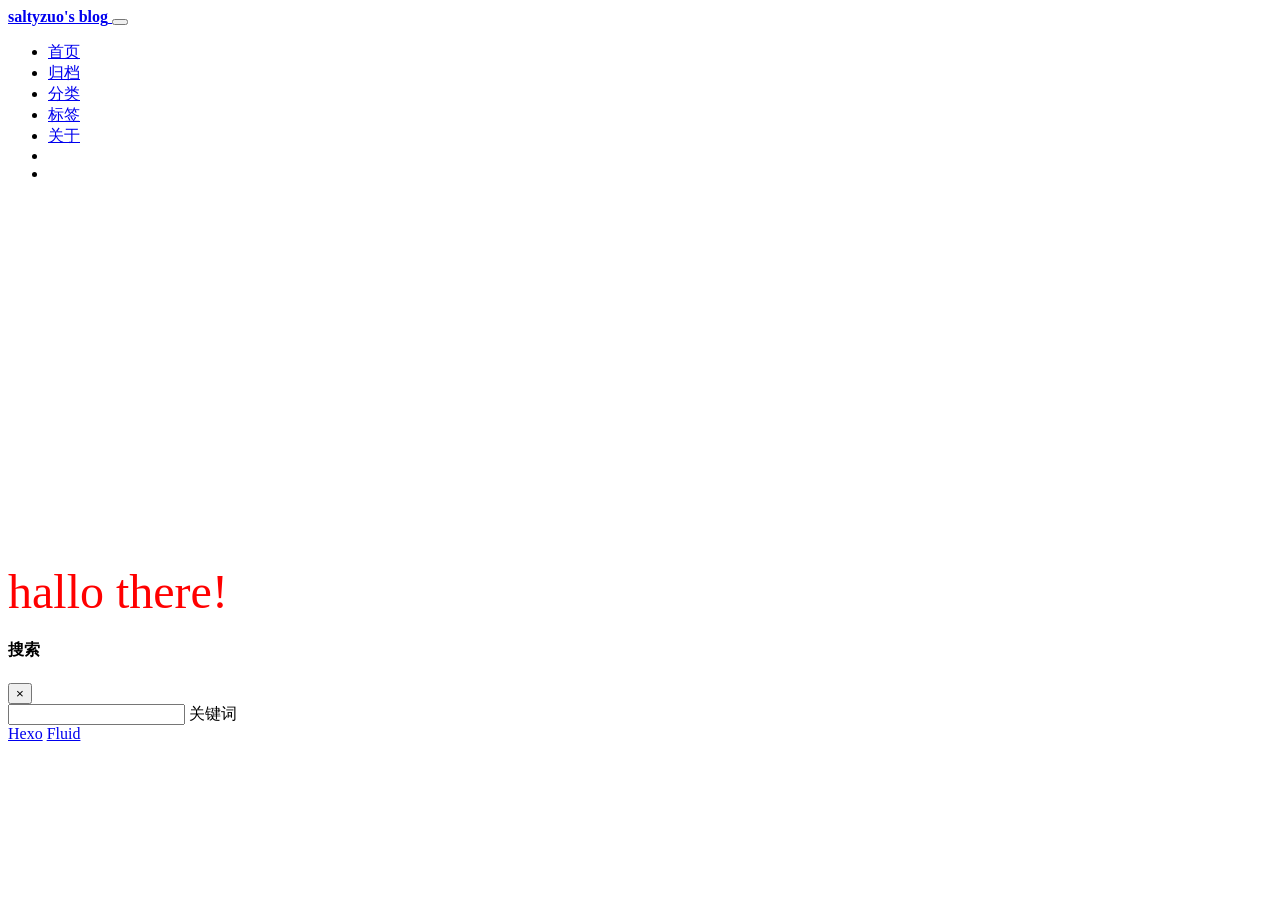
==== about/index.html @ 270a3a27 "Site updated: 2026-03-07 17:47:40" ====
<!DOCTYPE html>
<html lang="zh-CN" data-default-color-scheme=auto>



<head>
  <meta charset="UTF-8">

  <link rel="apple-touch-icon" sizes="76x76" href="/img/fluid.png">
  <link rel="icon" href="/img/fluid.png">
  

  <meta name="viewport" content="width=device-width, initial-scale=1.0, maximum-scale=5.0, shrink-to-fit=no">
  <meta http-equiv="x-ua-compatible" content="ie=edge">
  
  <meta name="theme-color" content="#2f4154">
  <meta name="author" content="saltyzuo">
  <meta name="keywords" content="">
  
    <meta name="description" content="hallo there!">
<meta property="og:type" content="website">
<meta property="og:title" content="hallo">
<meta property="og:url" content="http://example.com/about/index.html">
<meta property="og:site_name" content="saltyzuo">
<meta property="og:description" content="hallo there!">
<meta property="og:locale" content="zh_CN">
<meta property="article:published_time" content="2022-03-07T08:49:00.000Z">
<meta property="article:modified_time" content="2026-03-07T09:47:31.243Z">
<meta property="article:author" content="saltyzuo">
<meta name="twitter:card" content="summary_large_image">
  
  
  
  <title>hallo - saltyzuo</title>

  <link  rel="stylesheet" href="https://lib.baomitu.com/twitter-bootstrap/4.6.1/css/bootstrap.min.css" />





<!-- 主题依赖的图标库，不要自行修改 -->
<!-- Do not modify the link that theme dependent icons -->

<link rel="stylesheet" href="//at.alicdn.com/t/c/font_1749284_5i9bdhy70f8.css">



<link rel="stylesheet" href="//at.alicdn.com/t/c/font_1736178_k526ubmyhba.css">


<link  rel="stylesheet" href="/css/main.css" />


  <link id="highlight-css" rel="stylesheet" href="/css/highlight.css" />
  
    <link id="highlight-css-dark" rel="stylesheet" href="/css/highlight-dark.css" />
  




  <script id="fluid-configs">
    var Fluid = window.Fluid || {};
    Fluid.ctx = Object.assign({}, Fluid.ctx)
    var CONFIG = {"hostname":"example.com","root":"/","version":"1.9.8","typing":{"enable":true,"typeSpeed":70,"cursorChar":"_","loop":false,"scope":[]},"anchorjs":{"enable":true,"element":"h1,h2,h3,h4,h5,h6","placement":"left","visible":"hover","icon":""},"progressbar":{"enable":true,"height_px":3,"color":"#29d","options":{"showSpinner":false,"trickleSpeed":100}},"code_language":{"enable":true,"default":"TEXT"},"copy_btn":true,"image_caption":{"enable":true},"image_zoom":{"enable":true,"img_url_replace":["",""]},"toc":{"enable":true,"placement":"right","headingSelector":"h1,h2,h3,h4,h5,h6","collapseDepth":0},"lazyload":{"enable":true,"loading_img":"/img/loading.gif","onlypost":false,"offset_factor":2},"web_analytics":{"enable":false,"follow_dnt":true,"baidu":null,"google":{"measurement_id":null},"tencent":{"sid":null,"cid":null},"leancloud":{"app_id":null,"app_key":null,"server_url":null,"path":"window.location.pathname","ignore_local":false},"umami":{"src":null,"website_id":null,"domains":null,"start_time":"2024-01-01T00:00:00.000Z","token":null,"api_server":null}},"search_path":"/local-search.xml","include_content_in_search":true};

    if (CONFIG.web_analytics.follow_dnt) {
      var dntVal = navigator.doNotTrack || window.doNotTrack || navigator.msDoNotTrack;
      Fluid.ctx.dnt = dntVal && (dntVal.startsWith('1') || dntVal.startsWith('yes') || dntVal.startsWith('on'));
    }
  </script>
  <script  src="/js/utils.js" ></script>
  <script  src="/js/color-schema.js" ></script>
  


  
<meta name="generator" content="Hexo 8.1.1"></head>


<body>
  

  <header>
    

<div class="header-inner" style="height: 60vh;">
  <nav id="navbar" class="navbar fixed-top  navbar-expand-lg navbar-dark scrolling-navbar">
  <div class="container">
    <a class="navbar-brand" href="/">
      <strong>saltyzuo&#39;s blog</strong>
    </a>

    <button id="navbar-toggler-btn" class="navbar-toggler" type="button" data-toggle="collapse"
            data-target="#navbarSupportedContent"
            aria-controls="navbarSupportedContent" aria-expanded="false" aria-label="Toggle navigation">
      <div class="animated-icon"><span></span><span></span><span></span></div>
    </button>

    <!-- Collapsible content -->
    <div class="collapse navbar-collapse" id="navbarSupportedContent">
      <ul class="navbar-nav ml-auto text-center">
        
          
          
          
          
            <li class="nav-item">
              <a class="nav-link" href="/" target="_self">
                <i class="iconfont icon-home-fill"></i>
                <span>首页</span>
              </a>
            </li>
          
        
          
          
          
          
            <li class="nav-item">
              <a class="nav-link" href="/archives/" target="_self">
                <i class="iconfont icon-archive-fill"></i>
                <span>归档</span>
              </a>
            </li>
          
        
          
          
          
          
            <li class="nav-item">
              <a class="nav-link" href="/categories/" target="_self">
                <i class="iconfont icon-category-fill"></i>
                <span>分类</span>
              </a>
            </li>
          
        
          
          
          
          
            <li class="nav-item">
              <a class="nav-link" href="/tags/" target="_self">
                <i class="iconfont icon-tags-fill"></i>
                <span>标签</span>
              </a>
            </li>
          
        
          
          
          
          
            <li class="nav-item">
              <a class="nav-link" href="/about/" target="_self">
                <i class="iconfont icon-user-fill"></i>
                <span>关于</span>
              </a>
            </li>
          
        
        
          <li class="nav-item" id="search-btn">
            <a class="nav-link" target="_self" href="javascript:;" data-toggle="modal" data-target="#modalSearch" aria-label="Search">
              <i class="iconfont icon-search"></i>
            </a>
          </li>
          
        
        
          <li class="nav-item" id="color-toggle-btn">
            <a class="nav-link" target="_self" href="javascript:;" aria-label="Color Toggle">
              <i class="iconfont icon-dark" id="color-toggle-icon"></i>
            </a>
          </li>
        
      </ul>
    </div>
  </div>
</nav>

  

<div id="banner" class="banner" parallax=true
     style="background: url('/img/default.png') no-repeat center center; background-size: cover;">
  <div class="full-bg-img">
    <div class="mask flex-center" style="background-color: rgba(0, 0, 0, 0.3)">
      <div class="banner-text text-center fade-in-up">
        <div class="h2">
          
            <span id="subtitle" data-typed-text="hallo"></span>
          
        </div>

        
      </div>

      
    </div>
  </div>
</div>

</div>

  </header>

  <main>
    
      <div class="container nopadding-x-md">
        <div id="board"
          >
          
          <div class="container">
            <div class="row">
              <div class="col-12 col-md-10 m-auto">
                

<article class="page-content">
  <p><font color=red size = 8.2>hallo there!</font></p>


  

</article>



              </div>
            </div>
          </div>
        </div>
      </div>
    

    
      <a id="scroll-top-button" aria-label="TOP" href="#" role="button">
        <i class="iconfont icon-arrowup" aria-hidden="true"></i>
      </a>
    

    
      <div class="modal fade" id="modalSearch" tabindex="-1" role="dialog" aria-labelledby="ModalLabel"
     aria-hidden="true">
  <div class="modal-dialog modal-dialog-scrollable modal-lg" role="document">
    <div class="modal-content">
      <div class="modal-header text-center">
        <h4 class="modal-title w-100 font-weight-bold">搜索</h4>
        <button type="button" id="local-search-close" class="close" data-dismiss="modal" aria-label="Close">
          <span aria-hidden="true">&times;</span>
        </button>
      </div>
      <div class="modal-body mx-3">
        <div class="md-form mb-5">
          <input type="text" id="local-search-input" class="form-control validate">
          <label data-error="x" data-success="v" for="local-search-input">关键词</label>
        </div>
        <div class="list-group" id="local-search-result"></div>
      </div>
    </div>
  </div>
</div>

    

    
  </main>

  <footer>
    <div class="footer-inner">
  
    <div class="footer-content">
       <a href="https://hexo.io" target="_blank" rel="nofollow noopener"><span>Hexo</span></a> <i class="iconfont icon-love"></i> <a href="https://github.com/fluid-dev/hexo-theme-fluid" target="_blank" rel="nofollow noopener"><span>Fluid</span></a> 
    </div>
  
  
  
</div>

  </footer>

  <!-- Scripts -->
  
  <script  src="https://lib.baomitu.com/nprogress/0.2.0/nprogress.min.js" ></script>
  <link  rel="stylesheet" href="https://lib.baomitu.com/nprogress/0.2.0/nprogress.min.css" />

  <script>
    NProgress.configure({"showSpinner":false,"trickleSpeed":100})
    NProgress.start()
    window.addEventListener('load', function() {
      NProgress.done();
    })
  </script>


<script  src="https://lib.baomitu.com/jquery/3.6.4/jquery.min.js" ></script>
<script  src="https://lib.baomitu.com/twitter-bootstrap/4.6.1/js/bootstrap.min.js" ></script>
<script  src="/js/events.js" ></script>
<script  src="/js/plugins.js" ></script>


  <script  src="https://lib.baomitu.com/typed.js/2.0.12/typed.min.js" ></script>
  <script>
    (function (window, document) {
      var typing = Fluid.plugins.typing;
      var subtitle = document.getElementById('subtitle');
      if (!subtitle || !typing) {
        return;
      }
      var text = subtitle.getAttribute('data-typed-text');
      
        typing(text);
      
    })(window, document);
  </script>




  
    <script  src="/js/img-lazyload.js" ></script>
  




  <script  src="/js/local-search.js" ></script>





<!-- 主题的启动项，将它保持在最底部 -->
<!-- the boot of the theme, keep it at the bottom -->
<script  src="/js/boot.js" ></script>


  

  <noscript>
    <div class="noscript-warning">博客在允许 JavaScript 运行的环境下浏览效果更佳</div>
  </noscript>
</body>
</html>
---- css/highlight.css ----
pre code.hljs {
  display: block;
  overflow-x: auto;
  padding: 1em
}
code.hljs {
  padding: 3px 5px
}
/*!
  Theme: GitHub
  Description: Light theme as seen on github.com
  Author: github.com
  Maintainer: @Hirse
  Updated: 2021-05-15

  Outdated base version: https://github.com/primer/github-syntax-light
  Current colors taken from GitHub's CSS
*/
.hljs {
  color: #24292e;
  background: #ffffff
}
.hljs-doctag,
.hljs-keyword,
.hljs-meta .hljs-keyword,
.hljs-template-tag,
.hljs-template-variable,
.hljs-type,
.hljs-variable.language_ {
  /* prettylights-syntax-keyword */
  color: #d73a49
}
.hljs-title,
.hljs-title.class_,
.hljs-title.class_.inherited__,
.hljs-title.function_ {
  /* prettylights-syntax-entity */
  color: #6f42c1
}
.hljs-attr,
.hljs-attribute,
.hljs-literal,
.hljs-meta,
.hljs-number,
.hljs-operator,
.hljs-variable,
.hljs-selector-attr,
.hljs-selector-class,
.hljs-selector-id {
  /* prettylights-syntax-constant */
  color: #005cc5
}
.hljs-regexp,
.hljs-string,
.hljs-meta .hljs-string {
  /* prettylights-syntax-string */
  color: #032f62
}
.hljs-built_in,
.hljs-symbol {
  /* prettylights-syntax-variable */
  color: #e36209
}
.hljs-comment,
.hljs-code,
.hljs-formula {
  /* prettylights-syntax-comment */
  color: #6a737d
}
.hljs-name,
.hljs-quote,
.hljs-selector-tag,
.hljs-selector-pseudo {
  /* prettylights-syntax-entity-tag */
  color: #22863a
}
.hljs-subst {
  /* prettylights-syntax-storage-modifier-import */
  color: #24292e
}
.hljs-section {
  /* prettylights-syntax-markup-heading */
  color: #005cc5;
  font-weight: bold
}
.hljs-bullet {
  /* prettylights-syntax-markup-list */
  color: #735c0f
}
.hljs-emphasis {
  /* prettylights-syntax-markup-italic */
  color: #24292e;
  font-style: italic
}
.hljs-strong {
  /* prettylights-syntax-markup-bold */
  color: #24292e;
  font-weight: bold
}
.hljs-addition {
  /* prettylights-syntax-markup-inserted */
  color: #22863a;
  background-color: #f0fff4
}
.hljs-deletion {
  /* prettylights-syntax-markup-deleted */
  color: #b31d28;
  background-color: #ffeef0
}
.hljs-char.escape_,
.hljs-link,
.hljs-params,
.hljs-property,
.hljs-punctuation,
.hljs-tag {
  /* purposely ignored */
  
}
---- css/highlight-dark.css ----
pre code.hljs {
  display: block;
  overflow-x: auto;
  padding: 1em
}
code.hljs {
  padding: 3px 5px
}
/*

Dark style from softwaremaniacs.org (c) Ivan Sagalaev <Maniac@SoftwareManiacs.Org>

*/
.hljs {
  color: #ddd;
  background: #303030
}
.hljs-keyword,
.hljs-selector-tag,
.hljs-literal,
.hljs-section,
.hljs-link {
  color: white
}
.hljs-subst {
  /* default */
  
}
.hljs-string,
.hljs-title,
.hljs-name,
.hljs-type,
.hljs-attribute,
.hljs-symbol,
.hljs-bullet,
.hljs-built_in,
.hljs-addition,
.hljs-variable,
.hljs-template-tag,
.hljs-template-variable {
  color: #d88
}
.hljs-comment,
.hljs-quote,
.hljs-deletion,
.hljs-meta {
  color: #979797
}
.hljs-keyword,
.hljs-selector-tag,
.hljs-literal,
.hljs-title,
.hljs-section,
.hljs-doctag,
.hljs-type,
.hljs-name,
.hljs-strong {
  font-weight: bold
}
.hljs-emphasis {
  font-style: italic
}
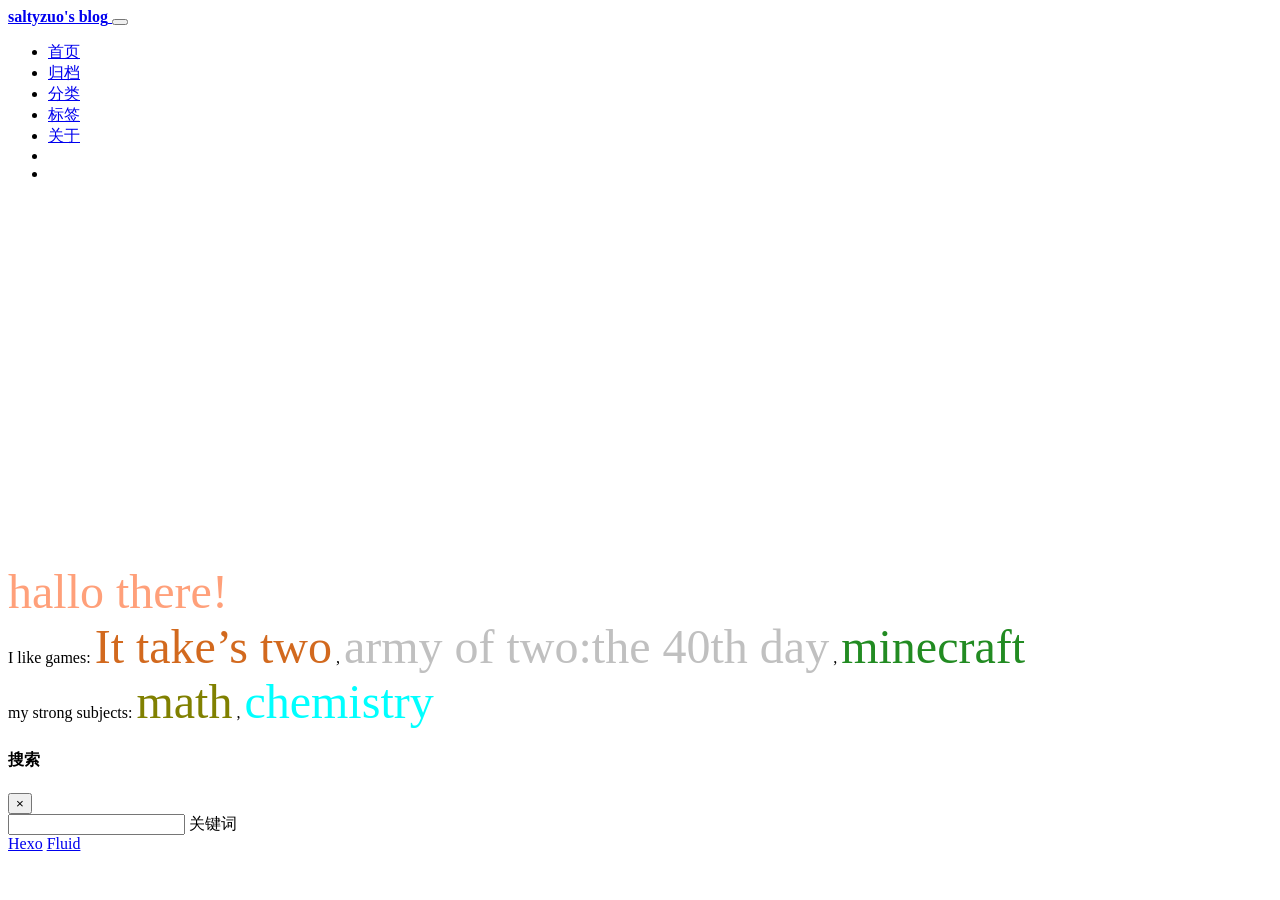
==== commit a1c5ea37: "Site updated: 2026-03-10 21:24:44" ====
--- a/about/index.html
+++ b/about/index.html
@@ -19,15 +19,15 @@
   <meta name="author" content="saltyzuo">
   <meta name="keywords" content="">
   
-    <meta name="description" content="hallo there!">
+    <meta name="description" content="hallo there!I like games: It take’s two  , army of two:the 40th day , minecraftmy strong subjects: math ,  chemistry">
 <meta property="og:type" content="website">
 <meta property="og:title" content="hallo">
 <meta property="og:url" content="http://example.com/about/index.html">
 <meta property="og:site_name" content="saltyzuo">
-<meta property="og:description" content="hallo there!">
+<meta property="og:description" content="hallo there!I like games: It take’s two  , army of two:the 40th day , minecraftmy strong subjects: math ,  chemistry">
 <meta property="og:locale" content="zh_CN">
 <meta property="article:published_time" content="2022-03-07T08:49:00.000Z">
-<meta property="article:modified_time" content="2026-03-07T09:47:31.243Z">
+<meta property="article:modified_time" content="2026-03-10T13:24:23.455Z">
 <meta property="article:author" content="saltyzuo">
 <meta name="twitter:card" content="summary_large_image">
   
@@ -221,7 +221,7 @@
                 
 
 <article class="page-content">
-  <p><font color=red size = 8.2>hallo there!</font></p>
+  <p><font color=#FFA07A size = 8.2>hallo there!</font><br>I like games: <font color=#D2691E size = 8.2>It take’s two</font>  , <font color=#C0C0C0 size = 8.2>army of two:the 40th day</font> , <font color=#228B22 size = 8.2>minecraft</font><br>my strong subjects: <font color=#808000 size = 8.2>math</font> ,  <font color=#00FFFF size = 8.2>chemistry</font></p>
 
 
   
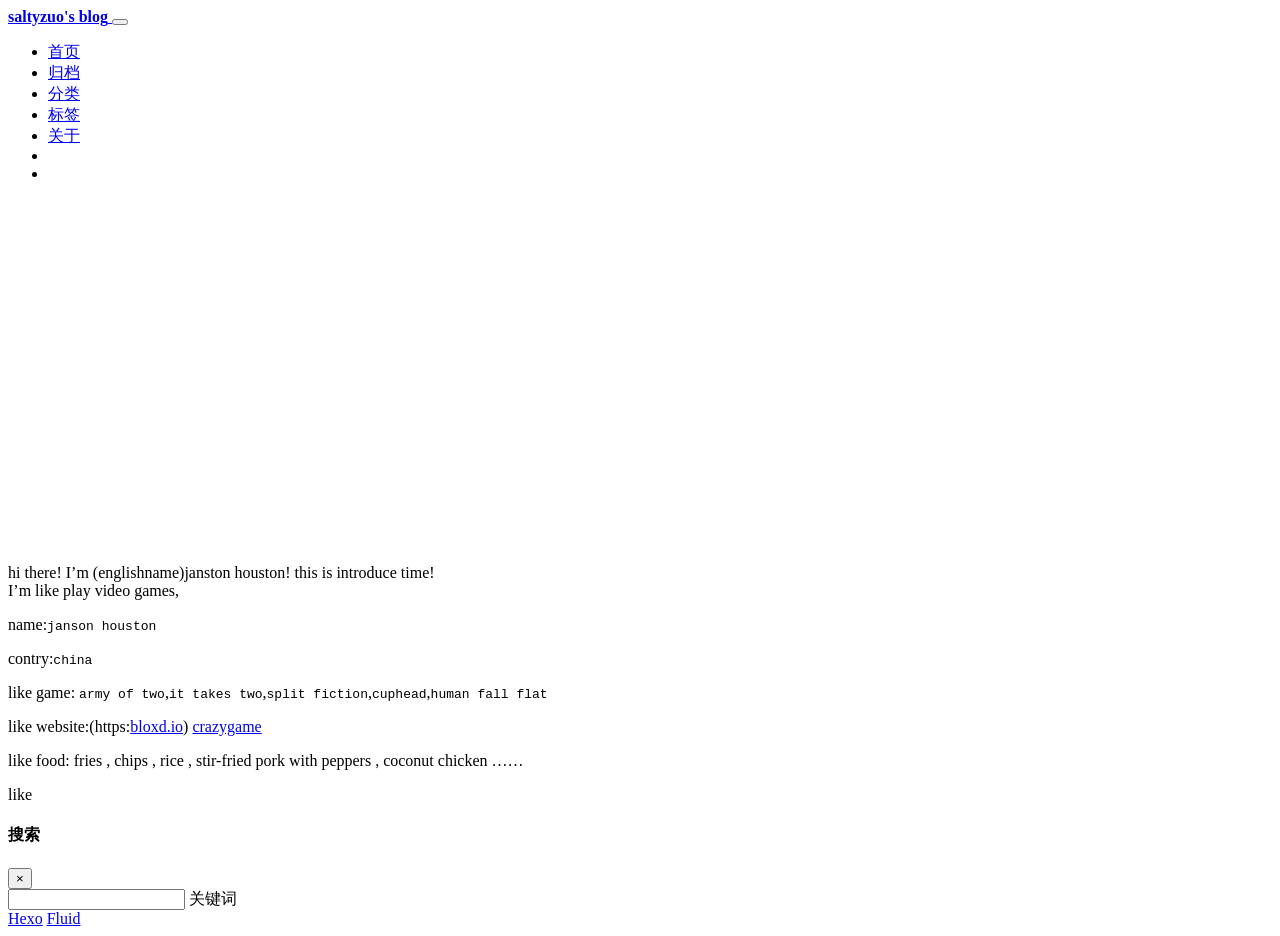
==== commit 2ab26fca: "Site updated: 2026-03-25 12:48:04" ====
--- a/about/index.html
+++ b/about/index.html
@@ -19,21 +19,21 @@
   <meta name="author" content="saltyzuo">
   <meta name="keywords" content="">
   
-    <meta name="description" content="hallo there!I like games: It take’s two  , army of two:the 40th day , minecraftmy strong subjects: math ,  chemistry">
+    <meta name="description" content="hi there!  I’m (englishname)janston houston! this is introduce time!I’m like play video games, name:janson houston   contry:china like game: army of two,it takes two,split fiction,cuphead,human fall f">
 <meta property="og:type" content="website">
-<meta property="og:title" content="hallo">
+<meta property="og:title" content="About me">
 <meta property="og:url" content="http://example.com/about/index.html">
 <meta property="og:site_name" content="saltyzuo">
-<meta property="og:description" content="hallo there!I like games: It take’s two  , army of two:the 40th day , minecraftmy strong subjects: math ,  chemistry">
+<meta property="og:description" content="hi there!  I’m (englishname)janston houston! this is introduce time!I’m like play video games, name:janson houston   contry:china like game: army of two,it takes two,split fiction,cuphead,human fall f">
 <meta property="og:locale" content="zh_CN">
-<meta property="article:published_time" content="2022-03-07T08:49:00.000Z">
-<meta property="article:modified_time" content="2026-03-10T13:24:23.455Z">
+<meta property="article:published_time" content="2021-03-07T08:49:00.000Z">
+<meta property="article:modified_time" content="2026-03-25T04:46:28.323Z">
 <meta property="article:author" content="saltyzuo">
 <meta name="twitter:card" content="summary_large_image">
   
   
   
-  <title>hallo - saltyzuo</title>
+  <title>About me - saltyzuo</title>
 
   <link  rel="stylesheet" href="https://lib.baomitu.com/twitter-bootstrap/4.6.1/css/bootstrap.min.css" />
 
@@ -193,7 +193,7 @@
       <div class="banner-text text-center fade-in-up">
         <div class="h2">
           
-            <span id="subtitle" data-typed-text="hallo"></span>
+            <span id="subtitle" data-typed-text="About me"></span>
           
         </div>
 
@@ -221,7 +221,13 @@
                 
 
 <article class="page-content">
-  <p><font color=#FFA07A size = 8.2>hallo there!</font><br>I like games: <font color=#D2691E size = 8.2>It take’s two</font>  , <font color=#C0C0C0 size = 8.2>army of two:the 40th day</font> , <font color=#228B22 size = 8.2>minecraft</font><br>my strong subjects: <font color=#808000 size = 8.2>math</font> ,  <font color=#00FFFF size = 8.2>chemistry</font></p>
+  <p>hi there!  I’m (englishname)janston houston! this is introduce time!<br>I’m like play video games,</p>
+<p>name:<code>janson houston</code>  </p>
+<p>contry:<code>china</code></p>
+<p>like game: <code>army of two</code>,<code>it takes two</code>,<code>split fiction</code>,<code>cuphead</code>,<code>human fall flat</code></p>
+<p>like website:(https:<a target="_blank" rel="noopener" href="https://bloxd.io/">bloxd.io</a>) <a target="_blank" rel="noopener" href="https://crazygame.com/">crazygame</a></p>
+<p>like food: fries , chips , rice , stir-fried pork with peppers , coconut chicken …… </p>
+<p>like </p>
 
 
   
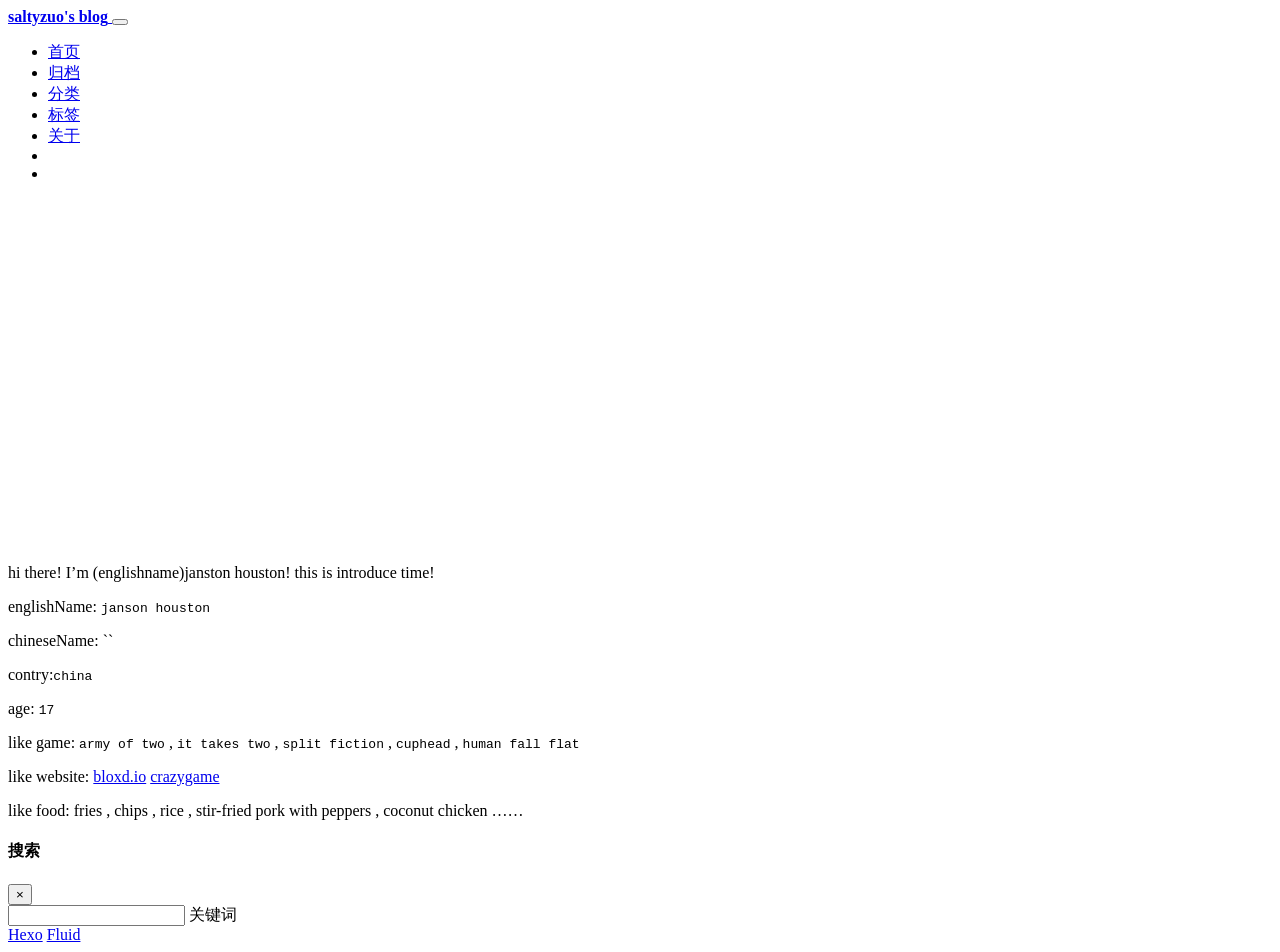
==== commit dfb843a6: "Site updated: 2026-03-25 19:33:37" ====
--- a/about/index.html
+++ b/about/index.html
@@ -19,15 +19,15 @@
   <meta name="author" content="saltyzuo">
   <meta name="keywords" content="">
   
-    <meta name="description" content="hi there!  I’m (englishname)janston houston! this is introduce time!I’m like play video games, name:janson houston   contry:china like game: army of two,it takes two,split fiction,cuphead,human fall f">
+    <meta name="description" content="hi there!  I’m (englishname)janston houston! this is introduce time! englishName: janson houston   chineseName: &#96;&#96; contry:china age: 17   like game: army of two , it takes two , split fiction">
 <meta property="og:type" content="website">
 <meta property="og:title" content="About me">
 <meta property="og:url" content="http://example.com/about/index.html">
 <meta property="og:site_name" content="saltyzuo">
-<meta property="og:description" content="hi there!  I’m (englishname)janston houston! this is introduce time!I’m like play video games, name:janson houston   contry:china like game: army of two,it takes two,split fiction,cuphead,human fall f">
+<meta property="og:description" content="hi there!  I’m (englishname)janston houston! this is introduce time! englishName: janson houston   chineseName: &#96;&#96; contry:china age: 17   like game: army of two , it takes two , split fiction">
 <meta property="og:locale" content="zh_CN">
 <meta property="article:published_time" content="2021-03-07T08:49:00.000Z">
-<meta property="article:modified_time" content="2026-03-25T04:46:28.323Z">
+<meta property="article:modified_time" content="2026-03-25T11:33:14.805Z">
 <meta property="article:author" content="saltyzuo">
 <meta name="twitter:card" content="summary_large_image">
   
@@ -221,13 +221,14 @@
                 
 
 <article class="page-content">
-  <p>hi there!  I’m (englishname)janston houston! this is introduce time!<br>I’m like play video games,</p>
-<p>name:<code>janson houston</code>  </p>
+  <p>hi there!  I’m (englishname)janston houston! this is introduce time!</p>
+<p>englishName: <code>janson houston</code>  </p>
+<p>chineseName: &#96;&#96;</p>
 <p>contry:<code>china</code></p>
-<p>like game: <code>army of two</code>,<code>it takes two</code>,<code>split fiction</code>,<code>cuphead</code>,<code>human fall flat</code></p>
-<p>like website:(https:<a target="_blank" rel="noopener" href="https://bloxd.io/">bloxd.io</a>) <a target="_blank" rel="noopener" href="https://crazygame.com/">crazygame</a></p>
+<p>age: <code>17</code>  </p>
+<p>like game: <code>army of two</code> , <code>it takes two</code> , <code>split fiction</code> , <code>cuphead</code> , <code>human fall flat</code></p>
+<p>like website: <a target="_blank" rel="noopener" href="https://bloxd.io/">bloxd.io</a>   <a target="_blank" rel="noopener" href="https://crazygame.com/">crazygame</a></p>
 <p>like food: fries , chips , rice , stir-fried pork with peppers , coconut chicken …… </p>
-<p>like </p>
 
 
   
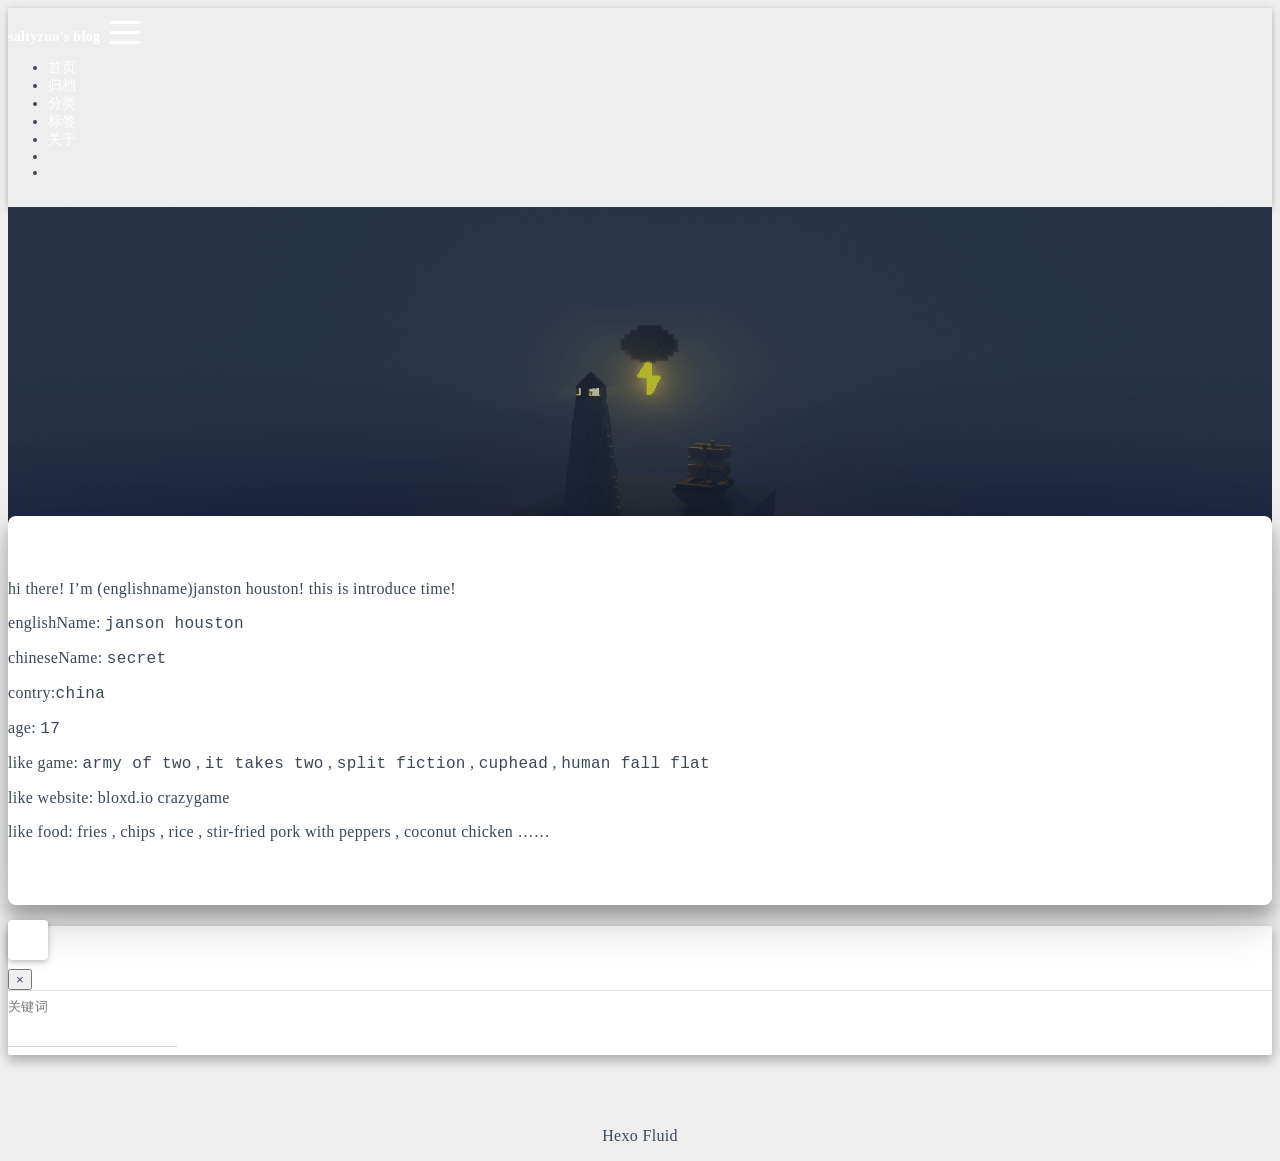
==== commit 3cb23b10: "Site updated: 2026-04-08 19:10:09" ====
--- a/about/index.html
+++ b/about/index.html
@@ -19,15 +19,15 @@
   <meta name="author" content="saltyzuo">
   <meta name="keywords" content="">
   
-    <meta name="description" content="hi there!  I’m (englishname)janston houston! this is introduce time! englishName: janson houston   chineseName: &#96;&#96; contry:china age: 17   like game: army of two , it takes two , split fiction">
+    <meta name="description" content="hi there!  I’m (englishname)janston houston! this is introduce time! englishName: janson houston   chineseName: secret contry:china age: 17   like game: army of two , it takes two , split fiction , cu">
 <meta property="og:type" content="website">
 <meta property="og:title" content="About me">
 <meta property="og:url" content="http://example.com/about/index.html">
 <meta property="og:site_name" content="saltyzuo">
-<meta property="og:description" content="hi there!  I’m (englishname)janston houston! this is introduce time! englishName: janson houston   chineseName: &#96;&#96; contry:china age: 17   like game: army of two , it takes two , split fiction">
+<meta property="og:description" content="hi there!  I’m (englishname)janston houston! this is introduce time! englishName: janson houston   chineseName: secret contry:china age: 17   like game: army of two , it takes two , split fiction , cu">
 <meta property="og:locale" content="zh_CN">
 <meta property="article:published_time" content="2021-03-07T08:49:00.000Z">
-<meta property="article:modified_time" content="2026-03-25T11:33:14.805Z">
+<meta property="article:modified_time" content="2026-04-08T11:09:43.222Z">
 <meta property="article:author" content="saltyzuo">
 <meta name="twitter:card" content="summary_large_image">
   
@@ -65,7 +65,7 @@
   <script id="fluid-configs">
     var Fluid = window.Fluid || {};
     Fluid.ctx = Object.assign({}, Fluid.ctx)
-    var CONFIG = {"hostname":"example.com","root":"/","version":"1.9.8","typing":{"enable":true,"typeSpeed":70,"cursorChar":"_","loop":false,"scope":[]},"anchorjs":{"enable":true,"element":"h1,h2,h3,h4,h5,h6","placement":"left","visible":"hover","icon":""},"progressbar":{"enable":true,"height_px":3,"color":"#29d","options":{"showSpinner":false,"trickleSpeed":100}},"code_language":{"enable":true,"default":"TEXT"},"copy_btn":true,"image_caption":{"enable":true},"image_zoom":{"enable":true,"img_url_replace":["",""]},"toc":{"enable":true,"placement":"right","headingSelector":"h1,h2,h3,h4,h5,h6","collapseDepth":0},"lazyload":{"enable":true,"loading_img":"/img/loading.gif","onlypost":false,"offset_factor":2},"web_analytics":{"enable":false,"follow_dnt":true,"baidu":null,"google":{"measurement_id":null},"tencent":{"sid":null,"cid":null},"leancloud":{"app_id":null,"app_key":null,"server_url":null,"path":"window.location.pathname","ignore_local":false},"umami":{"src":null,"website_id":null,"domains":null,"start_time":"2024-01-01T00:00:00.000Z","token":null,"api_server":null}},"search_path":"/local-search.xml","include_content_in_search":true};
+    var CONFIG = {"hostname":"example.com","root":"/","version":"1.9.8","typing":{"enable":true,"typeSpeed":60,"cursorChar":"...","loop":false,"scope":[]},"anchorjs":{"enable":true,"element":"h1,h2,h3,h4,h5,h6","placement":"left","visible":"hover","icon":""},"progressbar":{"enable":true,"height_px":3,"color":"#29d","options":{"showSpinner":false,"trickleSpeed":100}},"code_language":{"enable":true,"default":"TEXT"},"copy_btn":true,"image_caption":{"enable":true},"image_zoom":{"enable":true,"img_url_replace":["",""]},"toc":{"enable":true,"placement":"right","headingSelector":"h1,h2,h3,h4,h5,h6","collapseDepth":0},"lazyload":{"enable":true,"loading_img":"/img/loading.gif","onlypost":false,"offset_factor":2},"web_analytics":{"enable":false,"follow_dnt":true,"baidu":null,"google":{"measurement_id":null},"tencent":{"sid":null,"cid":null},"leancloud":{"app_id":null,"app_key":null,"server_url":null,"path":"window.location.pathname","ignore_local":false},"umami":{"src":null,"website_id":null,"domains":null,"start_time":"2024-01-01T00:00:00.000Z","token":null,"api_server":null}},"search_path":"/local-search.xml","include_content_in_search":true};
 
     if (CONFIG.web_analytics.follow_dnt) {
       var dntVal = navigator.doNotTrack || window.doNotTrack || navigator.msDoNotTrack;
@@ -223,7 +223,7 @@
 <article class="page-content">
   <p>hi there!  I’m (englishname)janston houston! this is introduce time!</p>
 <p>englishName: <code>janson houston</code>  </p>
-<p>chineseName: &#96;&#96;</p>
+<p>chineseName: <code>secret</code></p>
 <p>contry:<code>china</code></p>
 <p>age: <code>17</code>  </p>
 <p>like game: <code>army of two</code> , <code>it takes two</code> , <code>split fiction</code> , <code>cuphead</code> , <code>human fall flat</code></p>
--- a/css/main.css
+++ b/css/main.css
@@ -0,0 +1,2241 @@
+.anchorjs-link {
+  text-decoration: none !important;
+  transition: opacity 0.2s ease-in-out;
+}
+.markdown-body h1:hover > .anchorjs-link,
+h2:hover > .anchorjs-link,
+h3:hover > .anchorjs-link,
+h4:hover > .anchorjs-link,
+h5:hover > .anchorjs-link,
+h6:hover > .anchorjs-link {
+  opacity: 1;
+}
+.banner {
+  height: 100%;
+  position: relative;
+  overflow: hidden;
+  cursor: default;
+}
+.banner .mask {
+  position: absolute;
+  width: 100%;
+  height: 100%;
+  background-color: rgba(0,0,0,0.3);
+}
+.banner[parallax="true"] {
+  will-change: transform;
+  -webkit-transform-style: preserve-3d;
+  -webkit-backface-visibility: hidden;
+  transition: transform 0.05s ease-out;
+}
+@media (max-width: 100vh) {
+  .header-inner {
+    max-height: 100vw;
+  }
+  #board {
+    margin-top: -1rem !important;
+  }
+}
+@media (max-width: 79.99vh) {
+  .scroll-down-bar {
+    display: none;
+  }
+}
+#board {
+  position: relative;
+  margin-top: -2rem;
+  padding: 3rem 0;
+  background-color: var(--board-bg-color);
+  transition: background-color 0.2s ease-in-out;
+  border-radius: 0.5rem;
+  z-index: 3;
+  -webkit-box-shadow: 0 12px 15px 0 rgba(0,0,0,0.24), 0 17px 50px 0 rgba(0,0,0,0.19);
+  box-shadow: 0 12px 15px 0 rgba(0,0,0,0.24), 0 17px 50px 0 rgba(0,0,0,0.19);
+}
+.code-widget {
+  display: inline-block;
+  background-color: transparent;
+  font-size: 0.75rem;
+  line-height: 1;
+  font-weight: bold;
+  padding: 0.3rem 0.1rem 0.1rem 0.1rem;
+  position: absolute;
+  right: 0.45rem;
+  top: 0.15rem;
+  z-index: 1;
+}
+.code-widget-light {
+  color: #999;
+}
+.code-widget-dark {
+  color: #bababa;
+}
+.copy-btn {
+  cursor: pointer;
+  user-select: none;
+  -webkit-appearance: none;
+  outline: none;
+}
+.copy-btn > i {
+  font-size: 0.75rem !important;
+  font-weight: 400;
+  margin-right: 0.15rem;
+  opacity: 0;
+  transition: opacity 0.2s ease-in-out;
+}
+.markdown-body pre:hover > .copy-btn > i {
+  opacity: 0.9;
+}
+.markdown-body pre:hover > .copy-btn,
+.markdown-body pre:not(:hover) > .copy-btn {
+  outline: none;
+}
+.license-box {
+  background-color: rgba(27,31,35,0.05);
+  transition: background-color 0.2s ease-in-out;
+  border-radius: 4px;
+  font-size: 0.9rem;
+  overflow: hidden;
+  padding: 1.25rem;
+  position: relative;
+  z-index: 1;
+}
+.license-box .license-icon {
+  position: absolute;
+  top: 50%;
+  left: 100%;
+}
+.license-box .license-icon::after {
+  content: "\e8e4";
+  font-size: 12.5rem;
+  line-height: 1;
+  opacity: 0.1;
+  position: relative;
+  left: -0.85em;
+  bottom: 0.5em;
+  z-index: -1;
+}
+.license-box .license-title {
+  margin-bottom: 1rem;
+}
+.license-box .license-title div:nth-child(1) {
+  line-height: 1.2;
+  margin-bottom: 0.25rem;
+}
+.license-box .license-title div:nth-child(2) {
+  color: var(--sec-text-color);
+  font-size: 0.8rem;
+}
+.license-box .license-meta {
+  align-items: center;
+  display: flex;
+  flex-wrap: wrap;
+  justify-content: flex-start;
+}
+.license-box .license-meta .license-meta-item {
+  align-items: center;
+  justify-content: center;
+  margin-right: 1.5rem;
+}
+.license-box .license-meta .license-meta-item div:nth-child(1) {
+  color: var(--sec-text-color);
+  font-size: 0.8rem;
+  font-weight: normal;
+}
+.license-box .license-meta .license-meta-item i.iconfont {
+  font-size: 1rem;
+}
+@media (max-width: 575px) and (min-width: 425px) {
+  .license-box .license-meta .license-meta-item {
+    display: flex;
+    justify-content: flex-start;
+    flex-wrap: wrap;
+    font-size: 0.8rem;
+    flex: 0 0 50%;
+    max-width: 50%;
+    margin-right: 0;
+  }
+  .license-box .license-meta .license-meta-item div:nth-child(1) {
+    margin-right: 0.5rem;
+  }
+  .license-box .license-meta .license-meta-date {
+    order: -1;
+  }
+}
+@media (max-width: 424px) {
+  .license-box::after {
+    top: -65px;
+  }
+  .license-box .license-meta {
+    flex-direction: column;
+    align-items: flex-start;
+  }
+  .license-box .license-meta .license-meta-item {
+    display: flex;
+    flex-wrap: wrap;
+    font-size: 0.8rem;
+  }
+  .license-box .license-meta .license-meta-item div:nth-child(1) {
+    margin-right: 0.5rem;
+  }
+}
+.footer-inner {
+  padding: 3rem 0 1rem 0;
+  text-align: center;
+}
+.footer-inner > div:not(:first-child) {
+  margin: 0.25rem 0;
+  font-size: 0.85rem;
+}
+.footer-inner .statistics {
+  display: flex;
+  flex-direction: row;
+  justify-content: center;
+}
+.footer-inner .statistics > span {
+  flex: 1;
+  margin: 0 0.25rem;
+}
+.footer-inner .statistics > *:nth-last-child(2):first-child {
+  text-align: right;
+}
+.footer-inner .statistics > *:nth-last-child(2):first-child ~ * {
+  text-align: left;
+}
+.footer-inner .beian {
+  display: flex;
+  flex-direction: row;
+  justify-content: center;
+}
+.footer-inner .beian > * {
+  margin: 0 0.25rem;
+}
+.footer-inner .beian-police {
+  position: relative;
+  overflow: hidden;
+  display: inline-flex;
+  align-items: center;
+  justify-content: left;
+}
+.footer-inner .beian-police img {
+  margin-right: 3px;
+  width: 1rem;
+  height: 1rem;
+  margin-bottom: 0.1rem;
+}
+@media (max-width: 424px) {
+  .footer-inner .statistics {
+    flex-direction: column;
+  }
+  .footer-inner .statistics > *:nth-last-child(2):first-child {
+    text-align: center;
+  }
+  .footer-inner .statistics > *:nth-last-child(2):first-child ~ * {
+    text-align: center;
+  }
+  .footer-inner .beian {
+    flex-direction: column;
+  }
+  .footer-inner .beian .beian-police {
+    justify-content: center;
+  }
+  .footer-inner .beian > *:nth-last-child(2):first-child {
+    text-align: center;
+  }
+  .footer-inner .beian > *:nth-last-child(2):first-child ~ * {
+    text-align: center;
+  }
+}
+sup > a::before,
+.footnote-text::before {
+  display: block;
+  content: "";
+  margin-top: -5rem;
+  height: 5rem;
+  width: 1px;
+  visibility: hidden;
+}
+sup > a::before,
+.footnote-text::before {
+  display: inline-block;
+}
+.footnote-item::before {
+  display: block;
+  content: "";
+  margin-top: -5rem;
+  height: 5rem;
+  width: 1px;
+  visibility: hidden;
+}
+.footnote-list ol {
+  list-style-type: none;
+  counter-reset: sectioncounter;
+  padding-left: 0.5rem;
+  font-size: 0.95rem;
+}
+.footnote-list ol li:before {
+  font-family: "Helvetica Neue", monospace, "Monaco";
+  content: "[" counter(sectioncounter) "]";
+  counter-increment: sectioncounter;
+}
+.footnote-list ol li+li {
+  margin-top: 0.5rem;
+}
+.footnote-text {
+  padding-left: 0.5em;
+}
+.navbar {
+  background-color: transparent;
+  font-size: 0.875rem;
+  box-shadow: 0 2px 5px 0 rgba(0,0,0,0.16), 0 2px 10px 0 rgba(0,0,0,0.12);
+  -webkit-box-shadow: 0 2px 5px 0 rgba(0,0,0,0.16), 0 2px 10px 0 rgba(0,0,0,0.12);
+}
+.navbar .navbar-brand {
+  color: var(--navbar-text-color);
+}
+.navbar .navbar-toggler .animated-icon span {
+  background-color: var(--navbar-text-color);
+}
+.navbar .nav-item .nav-link {
+  display: block;
+  color: var(--navbar-text-color);
+  transition: color 0.2s ease-in-out, background-color 0.2s ease-in-out;
+}
+.navbar .nav-item .nav-link:hover {
+  color: var(--link-hover-color);
+}
+.navbar .nav-item .nav-link:focus {
+  color: var(--navbar-text-color);
+}
+.navbar .nav-item .nav-link i {
+  font-size: 0.875rem;
+  line-height: inherit;
+}
+.navbar .nav-item .nav-link i:only-child {
+  margin: 0 0.2rem;
+}
+.navbar .navbar-toggler {
+  border-width: 0;
+  outline: 0;
+}
+.navbar.scrolling-navbar {
+  will-change: background, padding;
+  -webkit-transition: background 0.5s ease-in-out, padding 0.5s ease-in-out;
+  transition: background 0.5s ease-in-out, padding 0.5s ease-in-out;
+}
+@media (min-width: 600px) {
+  .navbar.scrolling-navbar {
+    padding-top: 12px;
+    padding-bottom: 12px;
+  }
+  .navbar.scrolling-navbar .navbar-nav > li {
+    -webkit-transition-duration: 1s;
+    transition-duration: 1s;
+  }
+}
+.navbar.scrolling-navbar.top-nav-collapse {
+  padding-top: 5px;
+  padding-bottom: 5px;
+}
+.navbar .dropdown-menu {
+  font-size: 0.875rem;
+  color: var(--navbar-text-color);
+  background-color: rgba(0,0,0,0.3);
+  border: none;
+  min-width: 8rem;
+  -webkit-transition: background 0.5s ease-in-out, padding 0.5s ease-in-out;
+  transition: background 0.5s ease-in-out, padding 0.5s ease-in-out;
+}
+@media (max-width: 991.98px) {
+  .navbar .dropdown-menu {
+    text-align: center;
+  }
+}
+.navbar .dropdown-item {
+  color: var(--navbar-text-color);
+}
+.navbar .dropdown-item:hover,
+.navbar .dropdown-item:focus {
+  color: var(--link-hover-color);
+  background-color: rgba(0,0,0,0.1);
+}
+@media (min-width: 992px) {
+  .navbar .dropdown:hover > .dropdown-menu {
+    display: block;
+  }
+  .navbar .dropdown > .dropdown-toggle:active {
+    pointer-events: none;
+  }
+  .navbar .dropdown-menu {
+    top: 95%;
+  }
+}
+.navbar .animated-icon {
+  width: 30px;
+  height: 20px;
+  position: relative;
+  margin: 0;
+  -webkit-transform: rotate(0deg);
+  -moz-transform: rotate(0deg);
+  -o-transform: rotate(0deg);
+  transform: rotate(0deg);
+  -webkit-transition: 0.5s ease-in-out;
+  -moz-transition: 0.5s ease-in-out;
+  -o-transition: 0.5s ease-in-out;
+  transition: 0.5s ease-in-out;
+  cursor: pointer;
+}
+.navbar .animated-icon span {
+  display: block;
+  position: absolute;
+  height: 3px;
+  width: 100%;
+  border-radius: 9px;
+  opacity: 1;
+  left: 0;
+  -webkit-transform: rotate(0deg);
+  -moz-transform: rotate(0deg);
+  -o-transform: rotate(0deg);
+  transform: rotate(0deg);
+  -webkit-transition: 0.25s ease-in-out;
+  -moz-transition: 0.25s ease-in-out;
+  -o-transition: 0.25s ease-in-out;
+  transition: 0.25s ease-in-out;
+  background: #fff;
+}
+.navbar .animated-icon span:nth-child(1) {
+  top: 0;
+}
+.navbar .animated-icon span:nth-child(2) {
+  top: 10px;
+}
+.navbar .animated-icon span:nth-child(3) {
+  top: 20px;
+}
+.navbar .animated-icon.open span:nth-child(1) {
+  top: 11px;
+  -webkit-transform: rotate(135deg);
+  -moz-transform: rotate(135deg);
+  -o-transform: rotate(135deg);
+  transform: rotate(135deg);
+}
+.navbar .animated-icon.open span:nth-child(2) {
+  opacity: 0;
+  left: -60px;
+}
+.navbar .animated-icon.open span:nth-child(3) {
+  top: 11px;
+  -webkit-transform: rotate(-135deg);
+  -moz-transform: rotate(-135deg);
+  -o-transform: rotate(-135deg);
+  transform: rotate(-135deg);
+}
+.navbar .dropdown-collapse,
+.top-nav-collapse,
+.navbar-col-show {
+  background-color: var(--navbar-bg-color);
+}
+@media (max-width: 767px) {
+  .navbar {
+    font-size: 1rem;
+    line-height: 2.5rem;
+  }
+}
+.banner-text {
+  color: var(--subtitle-color);
+  max-width: calc(960px - 6rem);
+  width: 80%;
+  overflow-wrap: break-word;
+}
+.banner-text .typed-cursor {
+  margin: 0 0.2rem;
+}
+@media (max-width: 767px) {
+  #subtitle,
+  .typed-cursor {
+    font-size: 1.5rem;
+  }
+}
+@media (max-width: 575px) {
+  .banner-text {
+    font-size: 0.9rem;
+  }
+  #subtitle,
+  .typed-cursor {
+    font-size: 1.35rem;
+  }
+}
+.modal-dialog .modal-content {
+  background-color: var(--board-bg-color);
+  border: 0;
+  border-radius: 0.125rem;
+  -webkit-box-shadow: 0 5px 11px 0 rgba(0,0,0,0.18), 0 4px 15px 0 rgba(0,0,0,0.15);
+  box-shadow: 0 5px 11px 0 rgba(0,0,0,0.18), 0 4px 15px 0 rgba(0,0,0,0.15);
+}
+.modal-dialog .modal-content .modal-header {
+  border-bottom-color: var(--line-color);
+  transition: border-bottom-color 0.2s ease-in-out;
+}
+.close {
+  color: var(--text-color);
+}
+.close:hover {
+  color: var(--link-hover-color);
+}
+.close:focus {
+  outline: 0;
+}
+.modal-dialog .modal-content .modal-header {
+  border-top-left-radius: 0.125rem;
+  border-top-right-radius: 0.125rem;
+  border-bottom: 1px solid #dee2e6;
+}
+.md-form {
+  position: relative;
+  margin-top: 1.5rem;
+  margin-bottom: 1.5rem;
+}
+.md-form input[type] {
+  -webkit-box-sizing: content-box;
+  box-sizing: content-box;
+  background-color: transparent;
+  border: none;
+  border-bottom: 1px solid #ced4da;
+  border-radius: 0;
+  outline: none;
+  -webkit-box-shadow: none;
+  box-shadow: none;
+  transition: border-color 0.15s ease-in-out, box-shadow 0.15s ease-in-out, -webkit-box-shadow 0.15s ease-in-out;
+}
+.md-form input[type]:focus:not([readonly]) {
+  border-bottom: 1px solid #4285f4;
+  -webkit-box-shadow: 0 1px 0 0 #4285f4;
+  box-shadow: 0 1px 0 0 #4285f4;
+}
+.md-form input[type]:focus:not([readonly]) + label {
+  color: #4285f4;
+}
+.md-form input[type].valid,
+.md-form input[type]:focus.valid {
+  border-bottom: 1px solid #00c851;
+  -webkit-box-shadow: 0 1px 0 0 #00c851;
+  box-shadow: 0 1px 0 0 #00c851;
+}
+.md-form input[type].valid + label,
+.md-form input[type]:focus.valid + label {
+  color: #00c851;
+}
+.md-form input[type].invalid,
+.md-form input[type]:focus.invalid {
+  border-bottom: 1px solid #f44336;
+  -webkit-box-shadow: 0 1px 0 0 #f44336;
+  box-shadow: 0 1px 0 0 #f44336;
+}
+.md-form input[type].invalid + label,
+.md-form input[type]:focus.invalid + label {
+  color: #f44336;
+}
+.md-form input[type].validate {
+  margin-bottom: 2.5rem;
+}
+.md-form input[type].form-control {
+  height: auto;
+  padding: 0.6rem 0 0.4rem 0;
+  margin: 0 0 0.5rem 0;
+  color: var(--text-color);
+  background-color: transparent;
+  border-radius: 0;
+}
+.md-form label {
+  font-size: 0.8rem;
+  position: absolute;
+  top: -1rem;
+  left: 0;
+  color: #757575;
+  cursor: text;
+  transition: color 0.2s ease-out;
+}
+.modal-open[style] {
+  padding-right: 0 !important;
+  overflow: auto;
+}
+.modal-open[style] #navbar[style] {
+  padding-right: 1rem !important;
+}
+#nprogress .bar {
+  height: 3px !important;
+  background-color: #29d !important;
+}
+#nprogress .peg {
+  box-shadow: 0 0 14px #29d, 0 0 8px #29d !important;
+}
+@media (max-width: 575px) {
+  #nprogress .bar {
+    display: none;
+  }
+}
+.noscript-warning {
+  background-color: #f55;
+  color: #fff;
+  font-family: sans-serif;
+  font-size: 1rem;
+  font-weight: bold;
+  position: fixed;
+  left: 0;
+  bottom: 0;
+  text-align: center;
+  width: 100%;
+  z-index: 99;
+}
+.pagination {
+  margin-top: 3rem;
+  justify-content: center;
+}
+.pagination .space {
+  align-self: flex-end;
+}
+.pagination .page-number,
+.pagination .current,
+.pagination .extend {
+  outline: 0;
+  border: 0;
+  background-color: transparent;
+  font-size: 0.9rem;
+  padding: 0.5rem 0.75rem;
+  line-height: 1.25;
+  border-radius: 0.125rem;
+}
+.pagination .page-number {
+  margin: 0 0.05rem;
+}
+.pagination .page-number:hover,
+.pagination .current {
+  transition: background-color 0.2s ease-in-out;
+  background-color: var(--link-hover-bg-color);
+}
+.qr-trigger {
+  cursor: pointer;
+  position: relative;
+}
+.qr-trigger:hover .qr-img {
+  display: block;
+  transition: all 0.3s;
+}
+.qr-img {
+  max-width: 12rem;
+  position: absolute;
+  right: -5.25rem;
+  z-index: 99;
+  display: none;
+  border-radius: 0.2rem;
+  background-color: transparent;
+  box-shadow: 0 0 20px -5px rgba(158,158,158,0.2);
+}
+.scroll-down-bar {
+  position: absolute;
+  width: 100%;
+  height: 6rem;
+  text-align: center;
+  cursor: pointer;
+  bottom: 0;
+}
+.scroll-down-bar i.iconfont {
+  font-size: 2rem;
+  font-weight: bold;
+  display: inline-block;
+  position: relative;
+  padding-top: 2rem;
+  color: var(--subtitle-color);
+  transform: translateZ(0);
+  animation: scroll-down 1.5s infinite;
+}
+#scroll-top-button {
+  position: fixed;
+  z-index: 99;
+  background: var(--board-bg-color);
+  transition: background-color 0.2s ease-in-out, bottom 0.3s ease;
+  border-radius: 4px;
+  min-width: 40px;
+  min-height: 40px;
+  bottom: -60px;
+  outline: none;
+  display: flex;
+  display: -webkit-flex;
+  align-items: center;
+  box-shadow: 0 2px 5px 0 rgba(0,0,0,0.16), 0 2px 10px 0 rgba(0,0,0,0.12);
+}
+#scroll-top-button i {
+  font-size: 32px;
+  margin: auto;
+  color: var(--sec-text-color);
+}
+#scroll-top-button:hover i,
+#scroll-top-button:active i {
+  animation-name: scroll-top;
+  animation-duration: 1s;
+  animation-delay: 0.1s;
+  animation-timing-function: ease-in-out;
+  animation-iteration-count: infinite;
+  animation-fill-mode: forwards;
+  animation-direction: alternate;
+}
+#local-search-result .search-list-title {
+  border-left: 3px solid #0d47a1;
+}
+#local-search-result .search-list-content {
+  padding: 0 1.25rem;
+}
+#local-search-result .search-word {
+  color: #ff4500;
+}
+#toc {
+  visibility: hidden;
+}
+.toc-header {
+  margin-bottom: 0.5rem;
+  font-weight: bold;
+  line-height: 1.2;
+}
+.toc-header,
+.toc-header > i {
+  font-size: 1.25rem;
+}
+.toc-body {
+  max-height: 75vh;
+  overflow-y: auto;
+  overflow: -moz-scrollbars-none;
+  -ms-overflow-style: none;
+}
+.toc-body ol {
+  list-style: none;
+  padding-inline-start: 1rem;
+}
+.toc-body::-webkit-scrollbar {
+  display: none;
+}
+.tocbot-list {
+  position: relative;
+}
+.tocbot-list ol {
+  list-style: none;
+  padding-left: 1rem;
+}
+.tocbot-list a {
+  font-size: 0.95rem;
+}
+.tocbot-link {
+  color: var(--text-color);
+}
+.tocbot-active-link {
+  font-weight: bold;
+  color: var(--link-hover-color);
+}
+.tocbot-is-collapsed {
+  max-height: 0;
+}
+.tocbot-is-collapsible {
+  overflow: hidden;
+  transition: all 0.3s ease-in-out;
+}
+.toc-list-item {
+  white-space: nowrap;
+  overflow: hidden;
+  text-overflow: ellipsis;
+}
+.toc-list-item.is-active-li::before {
+  height: 1rem;
+  margin: 0.25rem 0;
+  visibility: visible;
+}
+.toc-list-item::before {
+  width: 0.15rem;
+  height: 0.2rem;
+  position: absolute;
+  left: 0.25rem;
+  content: "";
+  border-radius: 2px;
+  margin: 0.65rem 0;
+  background: var(--link-hover-color);
+  visibility: hidden;
+  transition: height 0.1s ease-in-out, margin 0.1s ease-in-out, visibility 0.1s ease-in-out;
+}
+.sidebar {
+  position: -webkit-sticky;
+  position: sticky;
+  top: 2rem;
+  padding: 3rem 0;
+}
+html {
+  font-size: 16px;
+  letter-spacing: 0.02em;
+}
+html,
+body {
+  height: 100%;
+  font-family: var(--font-family-sans-serif);
+  overflow-wrap: break-word;
+}
+body {
+  transition: color 0.2s ease-in-out, background-color 0.2s ease-in-out;
+  background-color: var(--body-bg-color);
+  color: var(--text-color);
+  -webkit-font-smoothing: antialiased;
+  -moz-osx-font-smoothing: grayscale;
+}
+body a {
+  color: var(--text-color);
+  text-decoration: none;
+  cursor: pointer;
+  transition: color 0.2s ease-in-out, background-color 0.2s ease-in-out;
+}
+body a:hover {
+  color: var(--link-hover-color);
+  text-decoration: none;
+  transition: color 0.2s ease-in-out, background-color 0.2s ease-in-out;
+}
+code {
+  color: inherit;
+}
+table {
+  font-size: inherit;
+  color: var(--post-text-color);
+}
+img[lazyload] {
+  object-fit: cover;
+}
+*[align="left"] {
+  text-align: left;
+}
+*[align="center"] {
+  text-align: center;
+}
+*[align="right"] {
+  text-align: right;
+}
+::-webkit-scrollbar {
+  width: 6px;
+  height: 6px;
+}
+::-webkit-scrollbar-thumb {
+  background-color: var(--scrollbar-color);
+  border-radius: 6px;
+}
+::-webkit-scrollbar-thumb:hover {
+  background-color: var(--scrollbar-hover-color);
+}
+::-webkit-scrollbar-corner {
+  background-color: transparent;
+}
+label {
+  margin-bottom: 0;
+}
+i.iconfont {
+  font-size: 1em;
+  line-height: 1;
+}
+:root {
+  --color-mode: "light";
+  --body-bg-color: #eee;
+  --board-bg-color: #fff;
+  --text-color: #3c4858;
+  --sec-text-color: #718096;
+  --post-text-color: #2c3e50;
+  --post-heading-color: #1a202c;
+  --post-link-color: #0366d6;
+  --link-hover-color: #30a9de;
+  --link-hover-bg-color: #f8f9fa;
+  --line-color: #eaecef;
+  --navbar-bg-color: #2f4154;
+  --navbar-text-color: #fff;
+  --subtitle-color: #fff;
+  --scrollbar-color: #c4c6c9;
+  --scrollbar-hover-color: #6C62EC;
+  --button-bg-color: transparent;
+  --button-hover-bg-color: #f2f3f5;
+  --highlight-bg-color: #f6f8fa;
+  --inlinecode-bg-color: rgba(175,184,193,0.2);
+  --fold-title-color: #3c4858;
+  --fold-border-color: #eaecef;
+}
+@media (prefers-color-scheme: dark) {
+  :root {
+    --color-mode: "dark";
+  }
+  :root:not([data-user-color-scheme]) {
+    --body-bg-color: #181c27;
+    --board-bg-color: #252d38;
+    --text-color: #c4c6c9;
+    --sec-text-color: #a7a9ad;
+    --post-text-color: #c4c6c9;
+    --post-heading-color: #c4c6c9;
+    --post-link-color: #1589e9;
+    --link-hover-color: #30a9de;
+    --link-hover-bg-color: #364151;
+    --line-color: #435266;
+    --navbar-bg-color: #1f3144;
+    --navbar-text-color: #d0d0d0;
+    --subtitle-color: #d0d0d0;
+    --scrollbar-color: #687582;
+    --scrollbar-hover-color: #4CB1DC;
+    --button-bg-color: transparent;
+    --button-hover-bg-color: #46647e;
+    --highlight-bg-color: #303030;
+    --inlinecode-bg-color: rgba(99,110,123,0.4);
+    --fold-title-color: #c4c6c9;
+    --fold-border-color: #435266;
+  }
+  :root:not([data-user-color-scheme]) img {
+    -webkit-filter: brightness(0.9);
+    filter: brightness(0.9);
+    transition: filter 0.2s ease-in-out;
+  }
+  :root:not([data-user-color-scheme]) .license-box {
+    background-color: rgba(62,75,94,0.35);
+    transition: background-color 0.2s ease-in-out;
+  }
+  :root:not([data-user-color-scheme]) .gt-comment-admin .gt-comment-content {
+    background-color: transparent;
+    transition: background-color 0.2s ease-in-out;
+  }
+}
+@media not print {
+  [data-user-color-scheme="dark"] {
+    --body-bg-color: #181c27;
+    --board-bg-color: #252d38;
+    --text-color: #c4c6c9;
+    --sec-text-color: #a7a9ad;
+    --post-text-color: #c4c6c9;
+    --post-heading-color: #c4c6c9;
+    --post-link-color: #1589e9;
+    --link-hover-color: #30a9de;
+    --link-hover-bg-color: #364151;
+    --line-color: #435266;
+    --navbar-bg-color: #1f3144;
+    --navbar-text-color: #d0d0d0;
+    --subtitle-color: #d0d0d0;
+    --scrollbar-color: #687582;
+    --scrollbar-hover-color: #4CB1DC;
+    --button-bg-color: transparent;
+    --button-hover-bg-color: #46647e;
+    --highlight-bg-color: #303030;
+    --inlinecode-bg-color: rgba(99,110,123,0.4);
+    --fold-title-color: #c4c6c9;
+    --fold-border-color: #435266;
+  }
+  [data-user-color-scheme="dark"] img {
+    -webkit-filter: brightness(0.9);
+    filter: brightness(0.9);
+    transition: filter 0.2s ease-in-out;
+  }
+  [data-user-color-scheme="dark"] .license-box {
+    background-color: rgba(62,75,94,0.35);
+    transition: background-color 0.2s ease-in-out;
+  }
+  [data-user-color-scheme="dark"] .gt-comment-admin .gt-comment-content {
+    background-color: transparent;
+    transition: background-color 0.2s ease-in-out;
+  }
+}
+@media print {
+  :root {
+    --color-mode: "light";
+  }
+}
+.fade-in-up {
+  -webkit-animation-name: fade-in-up;
+  animation-name: fade-in-up;
+}
+.hidden-mobile {
+  display: block;
+}
+.visible-mobile {
+  display: none;
+}
+@media (max-width: 575px) {
+  .hidden-mobile {
+    display: none;
+  }
+  .visible-mobile {
+    display: block;
+  }
+}
+.nomargin-x {
+  margin-left: 0 !important;
+  margin-right: 0 !important;
+}
+.nopadding-x {
+  padding-left: 0 !important;
+  padding-right: 0 !important;
+}
+@media (max-width: 767px) {
+  .nopadding-x-md {
+    padding-left: 0 !important;
+    padding-right: 0 !important;
+  }
+}
+.flex-center {
+  display: -webkit-box;
+  display: -ms-flexbox;
+  display: flex;
+  -webkit-box-align: center;
+  -ms-flex-align: center;
+  align-items: center;
+  -webkit-box-pack: center;
+  -ms-flex-pack: center;
+  justify-content: center;
+  height: 100%;
+}
+.hover-with-bg {
+  display: inline-block;
+  line-height: 1;
+}
+.hover-with-bg:hover {
+  background-color: var(--link-hover-bg-color);
+  transition-duration: 0.2s;
+  transition-timing-function: ease-in-out;
+  border-radius: 0.2rem;
+}
+@-moz-keyframes fade-in-up {
+  from {
+    opacity: 0;
+    -webkit-transform: translate3d(0, 100%, 0);
+    transform: translate3d(0, 100%, 0);
+  }
+  to {
+    opacity: 1;
+    -webkit-transform: translate3d(0, 0, 0);
+    transform: translate3d(0, 0, 0);
+  }
+}
+@-webkit-keyframes fade-in-up {
+  from {
+    opacity: 0;
+    -webkit-transform: translate3d(0, 100%, 0);
+    transform: translate3d(0, 100%, 0);
+  }
+  to {
+    opacity: 1;
+    -webkit-transform: translate3d(0, 0, 0);
+    transform: translate3d(0, 0, 0);
+  }
+}
+@-o-keyframes fade-in-up {
+  from {
+    opacity: 0;
+    -webkit-transform: translate3d(0, 100%, 0);
+    transform: translate3d(0, 100%, 0);
+  }
+  to {
+    opacity: 1;
+    -webkit-transform: translate3d(0, 0, 0);
+    transform: translate3d(0, 0, 0);
+  }
+}
+@keyframes fade-in-up {
+  from {
+    opacity: 0;
+    -webkit-transform: translate3d(0, 100%, 0);
+    transform: translate3d(0, 100%, 0);
+  }
+  to {
+    opacity: 1;
+    -webkit-transform: translate3d(0, 0, 0);
+    transform: translate3d(0, 0, 0);
+  }
+}
+@-moz-keyframes scroll-down {
+  0% {
+    opacity: 0.8;
+    top: 0;
+  }
+  50% {
+    opacity: 0.4;
+    top: -1em;
+  }
+  100% {
+    opacity: 0.8;
+    top: 0;
+  }
+}
+@-webkit-keyframes scroll-down {
+  0% {
+    opacity: 0.8;
+    top: 0;
+  }
+  50% {
+    opacity: 0.4;
+    top: -1em;
+  }
+  100% {
+    opacity: 0.8;
+    top: 0;
+  }
+}
+@-o-keyframes scroll-down {
+  0% {
+    opacity: 0.8;
+    top: 0;
+  }
+  50% {
+    opacity: 0.4;
+    top: -1em;
+  }
+  100% {
+    opacity: 0.8;
+    top: 0;
+  }
+}
+@keyframes scroll-down {
+  0% {
+    opacity: 0.8;
+    top: 0;
+  }
+  50% {
+    opacity: 0.4;
+    top: -1em;
+  }
+  100% {
+    opacity: 0.8;
+    top: 0;
+  }
+}
+@-moz-keyframes scroll-top {
+  0% {
+    -webkit-transform: translateY(0);
+    transform: translateY(0);
+  }
+  50% {
+    -webkit-transform: translateY(-0.35rem);
+    transform: translateY(-0.35rem);
+  }
+  100% {
+    -webkit-transform: translateY(0);
+    transform: translateY(0);
+  }
+}
+@-webkit-keyframes scroll-top {
+  0% {
+    -webkit-transform: translateY(0);
+    transform: translateY(0);
+  }
+  50% {
+    -webkit-transform: translateY(-0.35rem);
+    transform: translateY(-0.35rem);
+  }
+  100% {
+    -webkit-transform: translateY(0);
+    transform: translateY(0);
+  }
+}
+@-o-keyframes scroll-top {
+  0% {
+    -webkit-transform: translateY(0);
+    transform: translateY(0);
+  }
+  50% {
+    -webkit-transform: translateY(-0.35rem);
+    transform: translateY(-0.35rem);
+  }
+  100% {
+    -webkit-transform: translateY(0);
+    transform: translateY(0);
+  }
+}
+@keyframes scroll-top {
+  0% {
+    -webkit-transform: translateY(0);
+    transform: translateY(0);
+  }
+  50% {
+    -webkit-transform: translateY(-0.35rem);
+    transform: translateY(-0.35rem);
+  }
+  100% {
+    -webkit-transform: translateY(0);
+    transform: translateY(0);
+  }
+}
+@media print {
+  header,
+  footer,
+  .side-col,
+  #scroll-top-button,
+  .post-prevnext,
+  #comments {
+    display: none !important;
+  }
+  .markdown-body a:not([href^='#']):not([href^='javascript:']):not(.print-no-link)::after {
+    content: ' (' attr(href) ')';
+    font-size: 0.8rem;
+    color: var(--post-text-color);
+    opacity: 0.8;
+  }
+  .markdown-body > h1,
+  .markdown-body h2 {
+    border-bottom-color: transparent !important;
+  }
+  .markdown-body > h1,
+  .markdown-body h2,
+  .markdown-body h3,
+  .markdown-body h4,
+  .markdown-body h5,
+  .markdown-body h6 {
+    margin-top: 1.25em !important;
+    margin-bottom: 0.25em !important;
+  }
+  .markdown-body [data-anchorjs-icon]::after {
+    display: none;
+  }
+  .markdown-body figure.highlight table,
+  .markdown-body figure.highlight tbody,
+  .markdown-body figure.highlight tr,
+  .markdown-body figure.highlight td.code,
+  .markdown-body figure.highlight td.code pre {
+    width: 100% !important;
+    display: block !important;
+  }
+  .markdown-body figure.highlight pre > code {
+    white-space: pre-wrap;
+  }
+  .markdown-body figure.highlight .gutter,
+  .markdown-body figure.highlight .code-widget {
+    display: none !important;
+  }
+  .post-metas a {
+    text-decoration: none;
+  }
+}
+@media not print {
+  #seo-header {
+    display: none;
+  }
+}
+.index-card {
+  margin-bottom: 2.5rem;
+}
+.index-img img {
+  display: block;
+  width: 100%;
+  height: 10rem;
+  object-fit: cover;
+  box-shadow: 0 5px 11px 0 rgba(0,0,0,0.18), 0 4px 15px 0 rgba(0,0,0,0.15);
+  border-radius: 0.25rem;
+  background-color: transparent;
+}
+.index-info {
+  display: flex;
+  flex-direction: column;
+  justify-content: space-between;
+  padding-top: 0.5rem;
+  padding-bottom: 0.5rem;
+}
+.index-header {
+  color: var(--text-color);
+  font-size: 1.5rem;
+  font-weight: bold;
+  line-height: 1.4;
+  white-space: nowrap;
+  overflow: hidden;
+  text-overflow: ellipsis;
+  margin-bottom: 0.25rem;
+}
+.index-header .index-pin {
+  color: var(--text-color);
+  font-size: 1.5rem;
+  margin-right: 0.15rem;
+}
+.index-btm {
+  color: var(--sec-text-color);
+}
+.index-btm a {
+  color: var(--sec-text-color);
+}
+.index-excerpt {
+  color: var(--sec-text-color);
+  margin: 0.5rem 0;
+  height: calc(1.4rem * 3);
+  overflow: hidden;
+  display: flex;
+}
+.index-excerpt > div {
+  width: 100%;
+  line-height: 1.4rem;
+  word-break: break-word;
+  display: -webkit-box;
+  -webkit-box-orient: vertical;
+  -webkit-line-clamp: 3;
+}
+.index-excerpt__noimg {
+  height: auto;
+  max-height: calc(1.4rem * 3);
+}
+@media (max-width: 767px) {
+  .index-info {
+    padding-top: 1.25rem;
+  }
+  .index-header {
+    font-size: 1.25rem;
+    white-space: normal;
+    overflow: hidden;
+    word-break: break-word;
+    display: -webkit-box;
+    -webkit-box-orient: vertical;
+    -webkit-line-clamp: 2;
+  }
+  .index-header .index-pin {
+    font-size: 1.25rem;
+  }
+  .index-excerpt {
+    height: auto;
+    max-height: calc(1.4rem * 3);
+    margin: 0.25rem 0;
+  }
+}
+#valine.v[data-class=v] .status-bar,
+#valine.v[data-class=v] .veditor,
+#valine.v[data-class=v] .vinput,
+#valine.v[data-class=v] .vbtn,
+#valine.v[data-class=v] p,
+#valine.v[data-class=v] pre code {
+  color: var(--text-color);
+}
+#valine.v[data-class=v] .vinput::placeholder {
+  color: var(--sec-text-color);
+}
+#valine.v[data-class=v] .vicon {
+  fill: var(--text-color);
+}
+.gt-container .gt-comment-content:hover {
+  -webkit-box-shadow: none;
+  box-shadow: none;
+}
+.gt-container .gt-comment-body {
+  color: var(--text-color) !important;
+  transition: color 0.2s ease-in-out;
+}
+#remark-km423lmfdslkm34-back {
+  z-index: 1030;
+}
+#remark-km423lmfdslkm34-node {
+  z-index: 1031;
+}
+.markdown-body .highlight pre,
+.markdown-body pre {
+  padding: 1.45rem 1rem;
+}
+.markdown-body pre code.hljs {
+  padding: 0;
+}
+.markdown-body pre[class*="language-"] {
+  padding-top: 1.45rem;
+  padding-bottom: 1.45rem;
+  padding-right: 1rem;
+  line-height: 1.5;
+  margin-bottom: 1rem;
+}
+.markdown-body .code-wrapper {
+  position: relative;
+  border-radius: 4px;
+  margin-bottom: 1rem;
+}
+.markdown-body .hljs,
+.markdown-body .highlight pre,
+.markdown-body .code-wrapper pre,
+.markdown-body figure.highlight td.gutter {
+  transition: color 0.2s ease-in-out, background-color 0.2s ease-in-out;
+  background-color: var(--highlight-bg-color);
+}
+pre[class*=language-].line-numbers {
+  position: initial;
+}
+figure {
+  margin: 1rem 0;
+}
+figure.highlight {
+  position: relative;
+}
+figure.highlight table {
+  border: 0;
+  margin: 0;
+  width: auto;
+  border-radius: 4px;
+}
+figure.highlight td {
+  border: 0;
+  padding: 0;
+}
+figure.highlight tr {
+  border: 0;
+}
+figure.highlight td.code {
+  width: 100%;
+}
+figure.highlight td.gutter {
+  display: table-cell;
+  position: -webkit-sticky;
+  position: sticky;
+  left: 0;
+  z-index: 1;
+}
+figure.highlight td.gutter pre {
+  text-align: right;
+  padding: 0 0.75rem;
+  border-radius: initial;
+  border-right: 1px solid #999;
+}
+figure.highlight td.gutter pre span.line {
+  color: #999;
+}
+figure.highlight td.code > pre {
+  border-top-left-radius: 0;
+  border-bottom-left-radius: 0;
+}
+.markdown-body {
+  font-size: 1rem;
+  line-height: 1.6;
+  font-family: var(--font-family-sans-serif);
+  margin-bottom: 2rem;
+  color: var(--post-text-color);
+}
+.markdown-body > h1,
+.markdown-body h2 {
+  border-bottom-color: var(--line-color);
+}
+.markdown-body > h1,
+.markdown-body h2,
+.markdown-body h3,
+.markdown-body h4,
+.markdown-body h5,
+.markdown-body h6 {
+  color: var(--post-heading-color);
+  transition: color 0.2s ease-in-out, border-bottom-color 0.2s ease-in-out;
+  font-weight: bold;
+  margin-bottom: 0.75em;
+  margin-top: 2em;
+}
+.markdown-body > h1::before,
+.markdown-body h2::before,
+.markdown-body h3::before,
+.markdown-body h4::before,
+.markdown-body h5::before,
+.markdown-body h6::before {
+  display: block;
+  content: "";
+  margin-top: -5rem;
+  height: 5rem;
+  width: 1px;
+  visibility: hidden;
+}
+.markdown-body > h1:focus,
+.markdown-body h2:focus,
+.markdown-body h3:focus,
+.markdown-body h4:focus,
+.markdown-body h5:focus,
+.markdown-body h6:focus {
+  outline: none;
+}
+.markdown-body a {
+  color: var(--post-link-color);
+}
+.markdown-body strong {
+  font-weight: bold;
+}
+.markdown-body code {
+  tab-size: 4;
+  background-color: var(--inlinecode-bg-color);
+  transition: background-color 0.2s ease-in-out;
+}
+.markdown-body table tr {
+  background-color: var(--board-bg-color);
+  transition: background-color 0.2s ease-in-out;
+}
+.markdown-body table tr:nth-child(2n) {
+  background-color: var(--board-bg-color);
+  transition: background-color 0.2s ease-in-out;
+}
+.markdown-body table th,
+.markdown-body table td {
+  border-color: var(--line-color);
+  transition: border-color 0.2s ease-in-out;
+}
+.markdown-body pre {
+  font-size: 85% !important;
+}
+.markdown-body pre .mermaid {
+  text-align: center;
+}
+.markdown-body pre .mermaid > svg {
+  min-width: 100%;
+}
+.markdown-body p > img,
+.markdown-body p > a > img,
+.markdown-body figure > img,
+.markdown-body figure > a > img {
+  max-width: 90%;
+  margin: 1.5rem auto;
+  display: block;
+  box-shadow: 0 5px 11px 0 rgba(0,0,0,0.18), 0 4px 15px 0 rgba(0,0,0,0.15);
+  border-radius: 4px;
+  background-color: transparent;
+}
+.markdown-body blockquote {
+  color: var(--sec-text-color);
+}
+.markdown-body details {
+  cursor: pointer;
+}
+.markdown-body details summary {
+  outline: none;
+}
+hr,
+.markdown-body hr {
+  background-color: initial;
+  border-top: 1px solid var(--line-color);
+  transition: border-top-color 0.2s ease-in-out;
+}
+.markdown-body hr {
+  height: 0;
+  margin: 2rem 0;
+}
+.markdown-body figcaption.image-caption {
+  font-size: 0.8rem;
+  color: var(--post-text-color);
+  opacity: 0.65;
+  line-height: 1;
+  margin: -0.75rem auto 2rem;
+  text-align: center;
+}
+.markdown-body figcaption:not(.image-caption) {
+  display: none;
+}
+.post-content,
+post-custom {
+  box-sizing: border-box;
+  padding-left: 10%;
+  padding-right: 10%;
+}
+@media (max-width: 767px) {
+  .post-content,
+  post-custom {
+    padding-left: 2rem;
+    padding-right: 2rem;
+  }
+  .page-content,
+  .post-content {
+    overflow: hidden;
+  }
+}
+@media (max-width: 424px) {
+  .post-content,
+  post-custom {
+    padding-left: 1rem;
+    padding-right: 1rem;
+  }
+  .page-content,
+  .post-content {
+    overflow: hidden;
+  }
+  .anchorjs-link-left {
+    opacity: 0 !important;
+  }
+}
+.page-content strong,
+.post-content strong {
+  font-weight: bold;
+}
+.page-content > *:nth-child(2),
+.post-content > *:nth-child(2) {
+  margin-top: 0;
+}
+.page-content img,
+.post-content img {
+  object-fit: cover;
+  max-width: 100%;
+}
+.post-metas {
+  display: flex;
+  flex-wrap: wrap;
+  font-size: 0.9rem;
+}
+.post-meta > *:not(.hover-with-bg) {
+  margin-right: 0.2rem;
+}
+.post-prevnext {
+  display: flex;
+  flex-wrap: wrap;
+  justify-content: space-between;
+  font-size: 0.9rem;
+  margin-left: -0.35rem;
+  margin-right: -0.35rem;
+}
+.post-prevnext .post-prev,
+.post-prevnext .post-next {
+  display: flex;
+  padding-left: 0;
+  padding-right: 0;
+}
+.post-prevnext .post-prev i,
+.post-prevnext .post-next i {
+  font-size: 1.5rem;
+}
+.post-prevnext .post-prev a,
+.post-prevnext .post-next a {
+  display: flex;
+  align-items: center;
+}
+.post-prevnext .post-prev .hidden-mobile,
+.post-prevnext .post-next .hidden-mobile {
+  display: -webkit-box;
+  -webkit-box-orient: vertical;
+  -webkit-line-clamp: 2;
+  text-overflow: ellipsis;
+  overflow: hidden;
+}
+@media (max-width: 575px) {
+  .post-prevnext .post-prev .hidden-mobile,
+  .post-prevnext .post-next .hidden-mobile {
+    display: none;
+  }
+}
+.post-prevnext .post-prev:hover i,
+.post-prevnext .post-prev:active i,
+.post-prevnext .post-next:hover i,
+.post-prevnext .post-next:active i {
+  -webkit-animation-duration: 1s;
+  animation-duration: 1s;
+  -webkit-animation-delay: 0.1s;
+  animation-delay: 0.1s;
+  -webkit-animation-timing-function: ease-in-out;
+  animation-timing-function: ease-in-out;
+  -webkit-animation-iteration-count: infinite;
+  animation-iteration-count: infinite;
+  -webkit-animation-fill-mode: forwards;
+  animation-fill-mode: forwards;
+  -webkit-animation-direction: alternate;
+  animation-direction: alternate;
+}
+.post-prevnext .post-prev:hover i,
+.post-prevnext .post-prev:active i {
+  -webkit-animation-name: post-prev-anim;
+  animation-name: post-prev-anim;
+}
+.post-prevnext .post-next:hover i,
+.post-prevnext .post-next:active i {
+  -webkit-animation-name: post-next-anim;
+  animation-name: post-next-anim;
+}
+.post-prevnext .post-next {
+  justify-content: flex-end;
+}
+.post-prevnext .fa-chevron-left {
+  margin-right: 0.5rem;
+}
+.post-prevnext .fa-chevron-right {
+  margin-left: 0.5rem;
+}
+#seo-header {
+  color: var(--post-heading-color);
+  font-weight: bold;
+  margin-top: 0.5em;
+  margin-bottom: 0.75em;
+  border-bottom-color: var(--line-color);
+  border-bottom-style: solid;
+  border-bottom-width: 2px;
+  line-height: 1.5;
+}
+.custom,
+#comments {
+  margin-top: 2rem;
+}
+#comments noscript {
+  display: block;
+  text-align: center;
+  padding: 2rem 0;
+}
+.visitors {
+  font-size: 0.8em;
+  padding: 0.45rem;
+  float: right;
+}
+a.fancybox:hover {
+  text-decoration: none;
+}
+mjx-container,
+.mjx-container {
+  overflow-x: auto;
+  overflow-y: hidden !important;
+  padding: 0.5em 0;
+}
+mjx-container:focus,
+.mjx-container:focus,
+mjx-container svg:focus,
+.mjx-container svg:focus {
+  outline: none;
+}
+.mjx-char {
+  line-height: 1;
+}
+.katex-block {
+  overflow-x: auto;
+}
+.katex,
+.mjx-mrow {
+  white-space: pre-wrap !important;
+}
+.footnote-ref [class*=hint--][aria-label]:after {
+  max-width: 12rem;
+  white-space: nowrap;
+  overflow: hidden;
+  text-overflow: ellipsis;
+}
+@-moz-keyframes post-prev-anim {
+  0% {
+    -webkit-transform: translateX(0);
+    transform: translateX(0);
+  }
+  50% {
+    -webkit-transform: translateX(-0.35rem);
+    transform: translateX(-0.35rem);
+  }
+  100% {
+    -webkit-transform: translateX(0);
+    transform: translateX(0);
+  }
+}
+@-webkit-keyframes post-prev-anim {
+  0% {
+    -webkit-transform: translateX(0);
+    transform: translateX(0);
+  }
+  50% {
+    -webkit-transform: translateX(-0.35rem);
+    transform: translateX(-0.35rem);
+  }
+  100% {
+    -webkit-transform: translateX(0);
+    transform: translateX(0);
+  }
+}
+@-o-keyframes post-prev-anim {
+  0% {
+    -webkit-transform: translateX(0);
+    transform: translateX(0);
+  }
+  50% {
+    -webkit-transform: translateX(-0.35rem);
+    transform: translateX(-0.35rem);
+  }
+  100% {
+    -webkit-transform: translateX(0);
+    transform: translateX(0);
+  }
+}
+@keyframes post-prev-anim {
+  0% {
+    -webkit-transform: translateX(0);
+    transform: translateX(0);
+  }
+  50% {
+    -webkit-transform: translateX(-0.35rem);
+    transform: translateX(-0.35rem);
+  }
+  100% {
+    -webkit-transform: translateX(0);
+    transform: translateX(0);
+  }
+}
+@-moz-keyframes post-next-anim {
+  0% {
+    -webkit-transform: translateX(0);
+    transform: translateX(0);
+  }
+  50% {
+    -webkit-transform: translateX(0.35rem);
+    transform: translateX(0.35rem);
+  }
+  100% {
+    -webkit-transform: translateX(0);
+    transform: translateX(0);
+  }
+}
+@-webkit-keyframes post-next-anim {
+  0% {
+    -webkit-transform: translateX(0);
+    transform: translateX(0);
+  }
+  50% {
+    -webkit-transform: translateX(0.35rem);
+    transform: translateX(0.35rem);
+  }
+  100% {
+    -webkit-transform: translateX(0);
+    transform: translateX(0);
+  }
+}
+@-o-keyframes post-next-anim {
+  0% {
+    -webkit-transform: translateX(0);
+    transform: translateX(0);
+  }
+  50% {
+    -webkit-transform: translateX(0.35rem);
+    transform: translateX(0.35rem);
+  }
+  100% {
+    -webkit-transform: translateX(0);
+    transform: translateX(0);
+  }
+}
+@keyframes post-next-anim {
+  0% {
+    -webkit-transform: translateX(0);
+    transform: translateX(0);
+  }
+  50% {
+    -webkit-transform: translateX(0.35rem);
+    transform: translateX(0.35rem);
+  }
+  100% {
+    -webkit-transform: translateX(0);
+    transform: translateX(0);
+  }
+}
+.fold {
+  margin: 1rem 0;
+  border: 0.5px solid var(--fold-border-color);
+  position: relative;
+  clear: both;
+  border-radius: 0.125rem;
+}
+.fold .fold-title {
+  color: var(--fold-title-color);
+  padding: 0.5rem 0.75rem;
+  font-size: 0.9rem;
+  font-weight: bold;
+  border-radius: 0.125rem;
+}
+.fold .fold-title:not(.collapsed) > .fold-arrow {
+  transform: rotate(90deg);
+  transform-origin: center center;
+}
+.fold .fold-title .fold-arrow {
+  display: inline-block;
+  margin-right: 0.35rem;
+  transition: transform 0.3s ease-out;
+}
+.fold .fold-content {
+  padding: 1rem 1rem;
+}
+.fold .fold-content > *:last-child {
+  margin-bottom: 0;
+}
+.fold-default,
+.fold-secondary {
+  background-color: rgba(187,187,187,0.25);
+}
+.fold-primary {
+  background-color: rgba(183,160,224,0.25);
+}
+.fold-info {
+  background-color: rgba(160,197,228,0.25);
+}
+.fold-success {
+  background-color: rgba(174,220,174,0.25);
+}
+.fold-warning {
+  background-color: rgba(248,214,166,0.25);
+}
+.fold-danger {
+  background-color: rgba(236,169,167,0.25);
+}
+.fold-light {
+  background-color: rgba(254,254,254,0.25);
+}
+.note {
+  padding: 0.75rem;
+  border-left: 0.35rem solid;
+  border-radius: 0.25rem;
+  margin: 1.5rem 0;
+  color: var(--text-color);
+  transition: color 0.2s ease-in-out;
+  font-size: 0.9rem;
+}
+.note a {
+  color: var(--text-color);
+  transition: color 0.2s ease-in-out;
+}
+.note *:last-child {
+  margin-bottom: 0;
+}
+.note-default,
+.note-secondary {
+  background-color: rgba(187,187,187,0.25);
+  border-color: #777;
+}
+.note-primary {
+  background-color: rgba(183,160,224,0.25);
+  border-color: #6f42c1;
+}
+.note-success {
+  background-color: rgba(174,220,174,0.25);
+  border-color: #5cb85c;
+}
+.note-danger {
+  background-color: rgba(236,169,167,0.25);
+  border-color: #d9534f;
+}
+.note-warning {
+  background-color: rgba(248,214,166,0.25);
+  border-color: #f0ad4e;
+}
+.note-info {
+  background-color: rgba(160,197,228,0.25);
+  border-color: #428bca;
+}
+.note-light {
+  background-color: rgba(254,254,254,0.25);
+  border-color: #0f0f0f;
+}
+.label {
+  display: inline;
+  border-radius: 3px;
+  font-size: 85%;
+  margin: 0;
+  padding: 0.2em 0.4em;
+  color: var(--text-color);
+  transition: color 0.2s ease-in-out;
+}
+.label-default,
+.label-secondary {
+  background-color: rgba(187,187,187,0.25);
+}
+.label-primary {
+  background-color: rgba(183,160,224,0.25);
+}
+.label-info {
+  background-color: rgba(160,197,228,0.25);
+}
+.label-success {
+  background-color: rgba(174,220,174,0.25);
+}
+.label-warning {
+  background-color: rgba(248,214,166,0.25);
+}
+.label-danger {
+  background-color: rgba(236,169,167,0.25);
+}
+.markdown-body .btn {
+  border: 1px solid var(--line-color);
+  background-color: var(--button-bg-color);
+  color: var(--text-color);
+  transition: color 0.2s ease-in-out, background 0.2s ease-in-out, border-color 0.2s ease-in-out;
+  border-radius: 0.25rem;
+  display: inline-block;
+  font-size: 0.875em;
+  line-height: 2;
+  padding: 0 0.75rem;
+  margin-bottom: 1rem;
+}
+.markdown-body .btn:hover {
+  background-color: var(--button-hover-bg-color);
+  text-decoration: none;
+}
+.group-image-container {
+  margin: 1.5rem auto;
+}
+.group-image-container img {
+  margin: 0 auto;
+  border-radius: 3px;
+  background-color: transparent;
+  box-shadow: 0 3px 9px 0 rgba(0,0,0,0.15), 0 3px 9px 0 rgba(0,0,0,0.15);
+}
+.group-image-row {
+  margin-bottom: 0.5rem;
+  display: flex;
+  justify-content: center;
+}
+.group-image-wrap {
+  flex: 1;
+  display: flex;
+  justify-content: center;
+}
+.group-image-wrap:not(:last-child) {
+  margin-right: 0.25rem;
+}
+input[type=checkbox] {
+  margin: 0 0.2em 0.2em 0;
+  vertical-align: middle;
+}
+.list-group a ~ p.h5 {
+  margin-top: 1rem;
+}
+.list-group-item {
+  display: flex;
+  background-color: transparent;
+  border: 0;
+}
+.list-group-item time {
+  flex: 0 0 5rem;
+}
+.list-group-item .list-group-item-title {
+  white-space: nowrap;
+  overflow: hidden;
+  text-overflow: ellipsis;
+}
+@media (max-width: 575px) {
+  .list-group-item {
+    font-size: 0.95rem;
+    padding: 0.5rem 0.75rem;
+  }
+  .list-group-item time {
+    flex: 0 0 4rem;
+  }
+}
+.list-group-item-action {
+  color: var(--text-color);
+}
+.list-group-item-action:focus,
+.list-group-item-action:hover {
+  color: var(--link-hover-color);
+  background-color: var(--link-hover-bg-color);
+}
+.about-avatar {
+  position: relative;
+  margin: -8rem auto 1rem;
+  width: 10rem;
+  height: 10rem;
+  z-index: 3;
+}
+.about-avatar img {
+  width: 100%;
+  height: 100%;
+  border-radius: 50%;
+  background-color: transparent;
+  object-fit: cover;
+  box-shadow: 0 2px 5px 0 rgba(0,0,0,0.16), 0 2px 10px 0 rgba(0,0,0,0.12);
+}
+.about-info > div {
+  margin-bottom: 0.5rem;
+}
+.about-name {
+  font-size: 1.75rem;
+  font-weight: bold;
+}
+.about-intro {
+  font-size: 1rem;
+}
+.about-icons > a:not(:last-child) {
+  margin-right: 0.5rem;
+}
+.about-icons > a > i {
+  font-size: 1.5rem;
+}
+.category-bar .category-list {
+  max-height: 85vh;
+  overflow-y: auto;
+  overflow-x: hidden;
+}
+.category-bar .category-list::-webkit-scrollbar {
+  display: none;
+}
+.category-bar .category-list > .category-sub > a {
+  font-weight: bold;
+  font-size: 1.2rem;
+}
+.category-bar .category-list .category-item-action i {
+  margin: 0;
+}
+.category-bar .category-list .category-subitem.list-group-item {
+  padding-left: 0.5rem;
+  padding-right: 0;
+}
+.category-bar .category-list .category-collapse .category-post-list {
+  margin-top: 0.25rem;
+  margin-bottom: 0.5rem;
+}
+.category-bar .category-list .category-collapse .category-post {
+  font-size: 0.9rem;
+  line-height: 1.75;
+}
+.category-bar .category-list .category-item-action:hover {
+  background-color: initial;
+}
+.category-bar .list-group-item {
+  padding: 0;
+}
+.category-bar .list-group-item.active {
+  color: var(--link-hover-color);
+  background-color: initial;
+  font-weight: bold;
+  font-family: "iconfont";
+  font-style: normal;
+  -webkit-font-smoothing: antialiased;
+}
+.category-bar .list-group-item.active::before {
+  content: "\e61f";
+  font-weight: initial;
+  margin-right: 0.25rem;
+}
+.category-bar .list-group-count {
+  margin-left: 0.2rem;
+  margin-right: 0.2rem;
+  font-size: 0.9em;
+}
+.category-bar .list-group-item-action:focus,
+.category-bar .list-group-item-action:hover {
+  background-color: initial;
+}
+.category-chains {
+  display: flex;
+  flex-wrap: wrap;
+}
+.category-chains > *:not(:last-child) {
+  margin-right: 1em;
+}
+.category:not(:last-child) {
+  margin-bottom: 1rem;
+}
+.category .category-item,
+.category .category-subitem {
+  font-weight: bold;
+  display: flex;
+  align-items: center;
+}
+.category .category-item {
+  font-size: 1.25rem;
+}
+.category .category-subitem {
+  font-size: 1.1rem;
+}
+.category .category-collapse {
+  padding-left: 1.25rem;
+  width: 100%;
+}
+.category .category-count {
+  font-size: 0.9rem;
+  font-weight: initial;
+  min-width: 1.3em;
+  line-height: 1.3em;
+  display: flex;
+  align-items: center;
+}
+.category .category-count i {
+  padding-right: 0.25rem;
+}
+.category .category-count span {
+  width: 2rem;
+}
+.category .category-post {
+  white-space: nowrap;
+  overflow: hidden;
+  text-overflow: ellipsis;
+}
+.category .category-item-action:not(.collapsed) > i {
+  transform: rotate(90deg);
+  transform-origin: center center;
+}
+.category .category-item-action i {
+  transition: transform 0.3s ease-out;
+  display: inline-block;
+  margin-left: 0.25rem;
+}
+.category .category-item-action .category:hover {
+  z-index: 1;
+  color: var(--link-hover-color);
+  text-decoration: none;
+  background-color: var(--link-hover-bg-color);
+}
+.category .row {
+  margin-left: 0;
+  margin-right: 0;
+}
+.tagcloud {
+  padding: 1rem 5%;
+}
+.tagcloud a {
+  display: inline-block;
+  padding: 0.5rem;
+}
+.tagcloud a:hover {
+  color: var(--link-hover-color) !important;
+}
+.links .card {
+  box-shadow: none;
+  min-width: 33%;
+  background-color: transparent;
+  border: 0;
+}
+.links .card-body {
+  margin: 1rem 0;
+  padding: 1rem;
+  border-radius: 0.3rem;
+  display: block;
+  width: 100%;
+  height: 100%;
+}
+.links .card-body:hover .link-avatar {
+  transform: scale(1.1);
+}
+.links .card-content {
+  display: flex;
+  flex-wrap: nowrap;
+  width: 100%;
+  height: 3.5rem;
+}
+.link-avatar {
+  flex: none;
+  width: 3rem;
+  height: 3rem;
+  margin-right: 0.75rem;
+  object-fit: cover;
+  transition-duration: 0.2s;
+  transition-timing-function: ease-in-out;
+}
+.link-avatar img {
+  width: 100%;
+  height: 100%;
+  border-radius: 50%;
+  background-color: transparent;
+  object-fit: cover;
+}
+.link-text {
+  flex: 1;
+  display: grid;
+  flex-direction: column;
+  line-height: 1.5;
+}
+.link-title {
+  overflow: hidden;
+  text-overflow: ellipsis;
+  white-space: nowrap;
+  color: var(--text-color);
+  font-weight: bold;
+}
+.link-intro {
+  max-height: 2rem;
+  font-size: 0.85rem;
+  line-height: 1.2;
+  color: var(--sec-text-color);
+  display: -webkit-box;
+  -webkit-box-orient: vertical;
+  -webkit-line-clamp: 2;
+  text-overflow: ellipsis;
+  overflow: hidden;
+}
+@media (max-width: 767px) {
+  .links {
+    display: flex;
+    flex-direction: column;
+    justify-content: center;
+    align-items: center;
+  }
+  .links .card {
+    padding-left: 2rem;
+    padding-right: 2rem;
+  }
+}
+@media (min-width: 768px) {
+  .link-text:only-child {
+    margin-left: 1rem;
+  }
+}
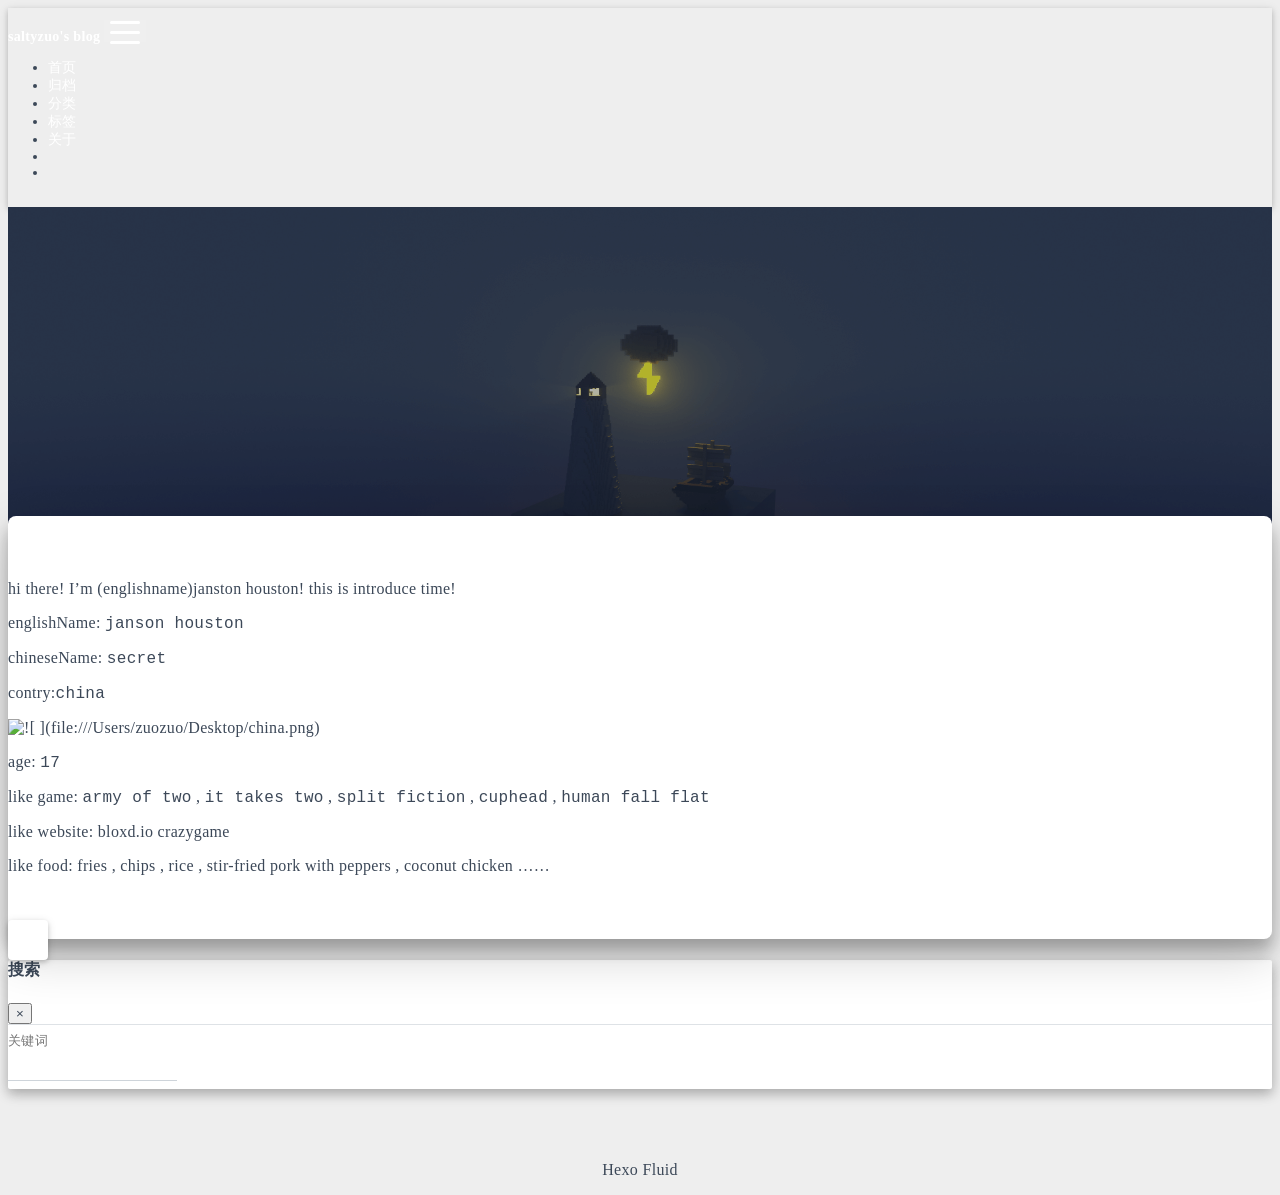
==== commit 6d79e23c: "Site updated: 2026-04-08 20:00:22" ====
--- a/about/index.html
+++ b/about/index.html
@@ -19,17 +19,19 @@
   <meta name="author" content="saltyzuo">
   <meta name="keywords" content="">
   
-    <meta name="description" content="hi there!  I’m (englishname)janston houston! this is introduce time! englishName: janson houston   chineseName: secret contry:china age: 17   like game: army of two , it takes two , split fiction , cu">
+    <meta name="description" content="hi there!  I’m (englishname)janston houston! this is introduce time! englishName: janson houston   chineseName: secret contry:china  age: 17   like game: army of two , it takes two , split fiction , c">
 <meta property="og:type" content="website">
 <meta property="og:title" content="About me">
 <meta property="og:url" content="http://example.com/about/index.html">
 <meta property="og:site_name" content="saltyzuo">
-<meta property="og:description" content="hi there!  I’m (englishname)janston houston! this is introduce time! englishName: janson houston   chineseName: secret contry:china age: 17   like game: army of two , it takes two , split fiction , cu">
+<meta property="og:description" content="hi there!  I’m (englishname)janston houston! this is introduce time! englishName: janson houston   chineseName: secret contry:china  age: 17   like game: army of two , it takes two , split fiction , c">
 <meta property="og:locale" content="zh_CN">
+<meta property="og:image" content="http://example.com/">
 <meta property="article:published_time" content="2021-03-07T08:49:00.000Z">
-<meta property="article:modified_time" content="2026-04-08T11:09:43.222Z">
+<meta property="article:modified_time" content="2026-04-08T12:00:15.963Z">
 <meta property="article:author" content="saltyzuo">
 <meta name="twitter:card" content="summary_large_image">
+<meta name="twitter:image" content="http://example.com/">
   
   
   
@@ -225,6 +227,7 @@
 <p>englishName: <code>janson houston</code>  </p>
 <p>chineseName: <code>secret</code></p>
 <p>contry:<code>china</code></p>
+<p><img src="/" srcset="/img/loading.gif" lazyload title="![ ](file:&#x2F;&#x2F;&#x2F;Users&#x2F;zuozuo&#x2F;Desktop&#x2F;china.png)"></p>
 <p>age: <code>17</code>  </p>
 <p>like game: <code>army of two</code> , <code>it takes two</code> , <code>split fiction</code> , <code>cuphead</code> , <code>human fall flat</code></p>
 <p>like website: <a target="_blank" rel="noopener" href="https://bloxd.io/">bloxd.io</a>   <a target="_blank" rel="noopener" href="https://crazygame.com/">crazygame</a></p>
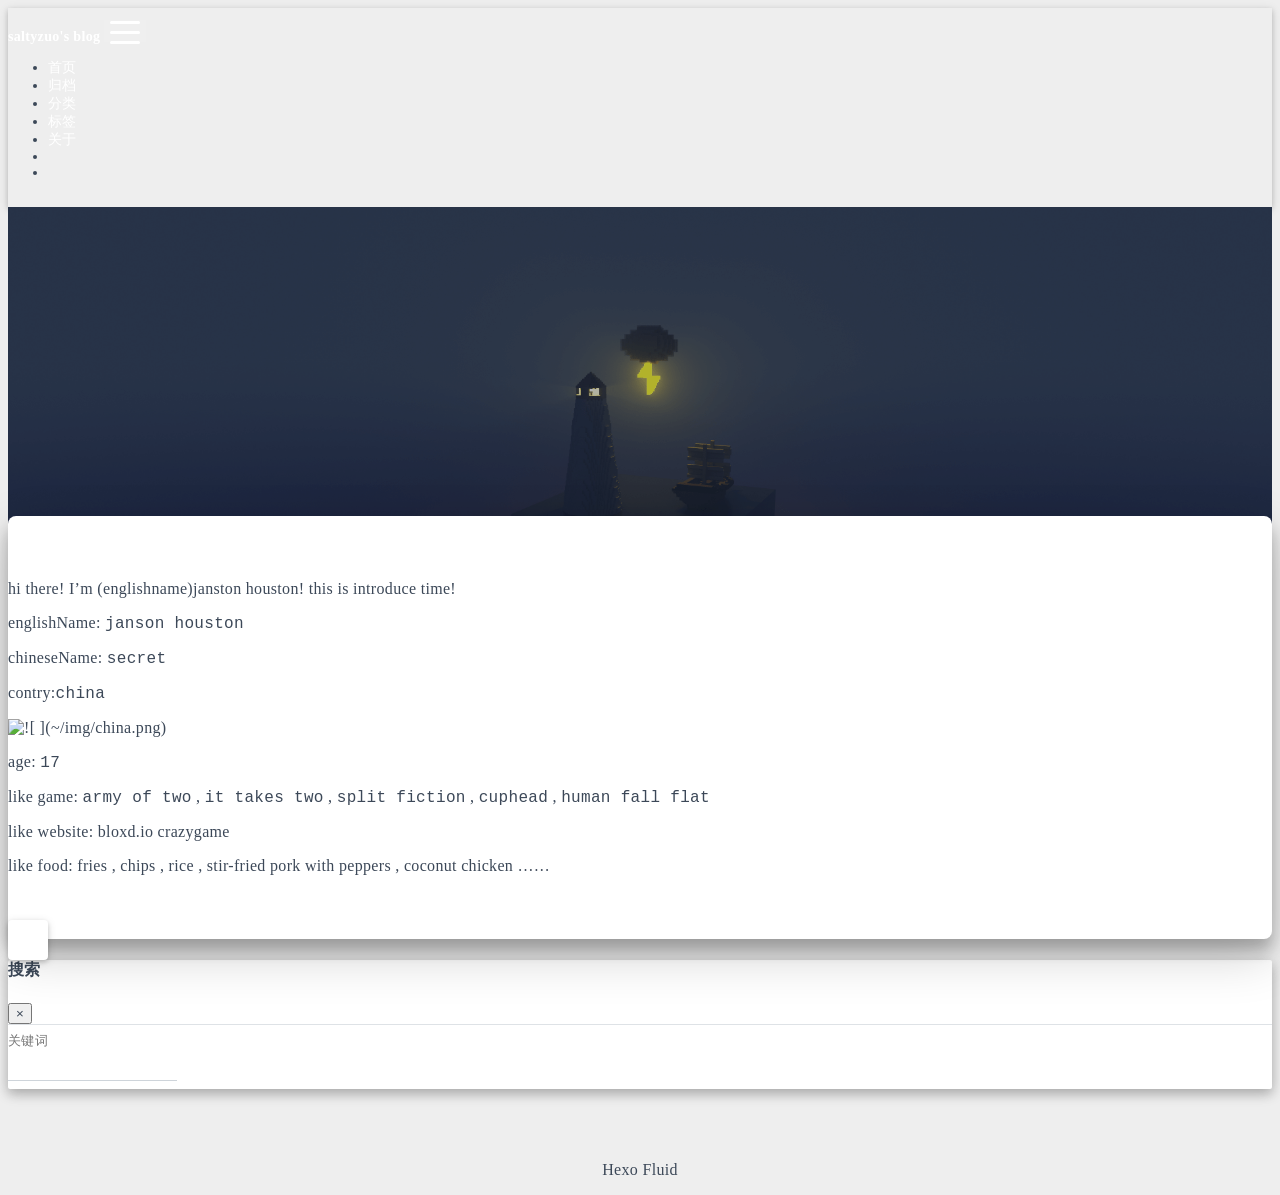
==== commit 80ea15ff: "Site updated: 2026-04-08 20:13:07" ====
--- a/about/index.html
+++ b/about/index.html
@@ -28,7 +28,7 @@
 <meta property="og:locale" content="zh_CN">
 <meta property="og:image" content="http://example.com/">
 <meta property="article:published_time" content="2021-03-07T08:49:00.000Z">
-<meta property="article:modified_time" content="2026-04-08T12:00:15.963Z">
+<meta property="article:modified_time" content="2026-04-08T12:06:01.078Z">
 <meta property="article:author" content="saltyzuo">
 <meta name="twitter:card" content="summary_large_image">
 <meta name="twitter:image" content="http://example.com/">
@@ -227,7 +227,7 @@
 <p>englishName: <code>janson houston</code>  </p>
 <p>chineseName: <code>secret</code></p>
 <p>contry:<code>china</code></p>
-<p><img src="/" srcset="/img/loading.gif" lazyload title="![ ](file:&#x2F;&#x2F;&#x2F;Users&#x2F;zuozuo&#x2F;Desktop&#x2F;china.png)"></p>
+<p><img src="/" srcset="/img/loading.gif" lazyload title="![ ](~&#x2F;img&#x2F;china.png)"></p>
 <p>age: <code>17</code>  </p>
 <p>like game: <code>army of two</code> , <code>it takes two</code> , <code>split fiction</code> , <code>cuphead</code> , <code>human fall flat</code></p>
 <p>like website: <a target="_blank" rel="noopener" href="https://bloxd.io/">bloxd.io</a>   <a target="_blank" rel="noopener" href="https://crazygame.com/">crazygame</a></p>
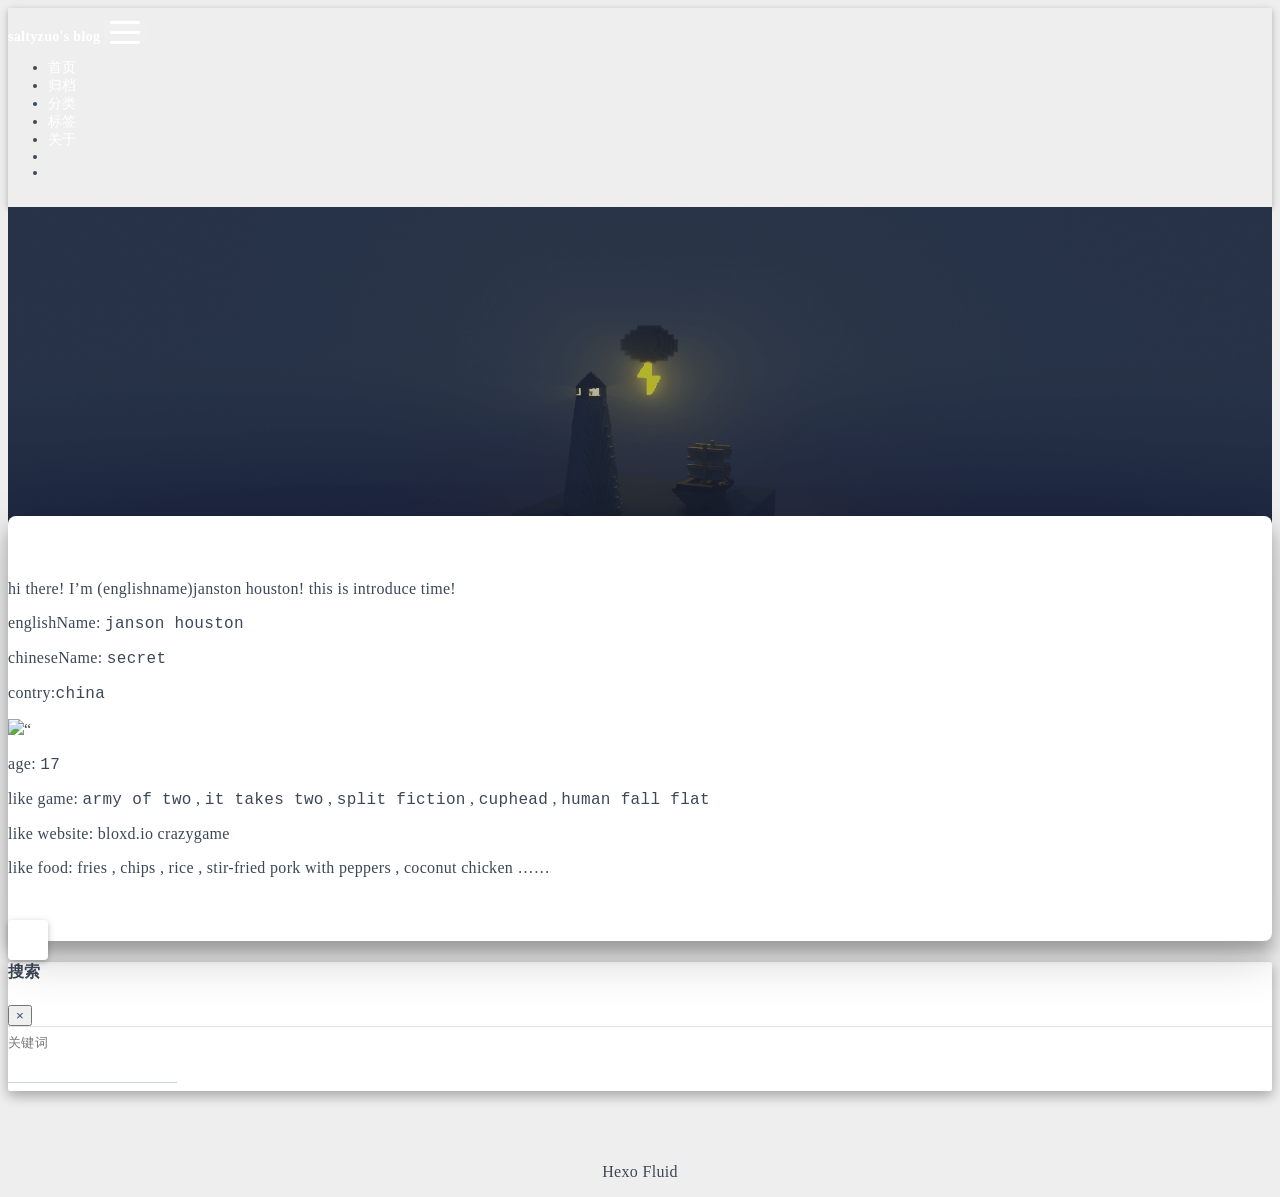
==== commit 67428158: "Site updated: 2026-04-08 20:16:06" ====
--- a/about/index.html
+++ b/about/index.html
@@ -19,19 +19,19 @@
   <meta name="author" content="saltyzuo">
   <meta name="keywords" content="">
   
-    <meta name="description" content="hi there!  I’m (englishname)janston houston! this is introduce time! englishName: janson houston   chineseName: secret contry:china  age: 17   like game: army of two , it takes two , split fiction , c">
+    <meta name="description" content="hi there!  I’m (englishname)janston houston! this is introduce time! englishName: janson houston   chineseName: secret contry:china “ age: 17   like game: army of two , it takes two , split fiction ,">
 <meta property="og:type" content="website">
 <meta property="og:title" content="About me">
 <meta property="og:url" content="http://example.com/about/index.html">
 <meta property="og:site_name" content="saltyzuo">
-<meta property="og:description" content="hi there!  I’m (englishname)janston houston! this is introduce time! englishName: janson houston   chineseName: secret contry:china  age: 17   like game: army of two , it takes two , split fiction , c">
+<meta property="og:description" content="hi there!  I’m (englishname)janston houston! this is introduce time! englishName: janson houston   chineseName: secret contry:china “ age: 17   like game: army of two , it takes two , split fiction ,">
 <meta property="og:locale" content="zh_CN">
-<meta property="og:image" content="http://example.com/">
+<meta property="og:image" content="file:///Users/zuozuo/blog/.deploy_git/img/china.png">
 <meta property="article:published_time" content="2021-03-07T08:49:00.000Z">
-<meta property="article:modified_time" content="2026-04-08T12:06:01.078Z">
+<meta property="article:modified_time" content="2026-04-08T12:14:23.710Z">
 <meta property="article:author" content="saltyzuo">
 <meta name="twitter:card" content="summary_large_image">
-<meta name="twitter:image" content="http://example.com/">
+<meta name="twitter:image" content="file:///Users/zuozuo/blog/.deploy_git/img/china.png">
   
   
   
@@ -227,7 +227,7 @@
 <p>englishName: <code>janson houston</code>  </p>
 <p>chineseName: <code>secret</code></p>
 <p>contry:<code>china</code></p>
-<p><img src="/" srcset="/img/loading.gif" lazyload title="![ ](~&#x2F;img&#x2F;china.png)"></p>
+<p><img src="file:///Users/zuozuo/blog/.deploy_git/img/china.png" srcset="/img/loading.gif" lazyload>“</p>
 <p>age: <code>17</code>  </p>
 <p>like game: <code>army of two</code> , <code>it takes two</code> , <code>split fiction</code> , <code>cuphead</code> , <code>human fall flat</code></p>
 <p>like website: <a target="_blank" rel="noopener" href="https://bloxd.io/">bloxd.io</a>   <a target="_blank" rel="noopener" href="https://crazygame.com/">crazygame</a></p>
